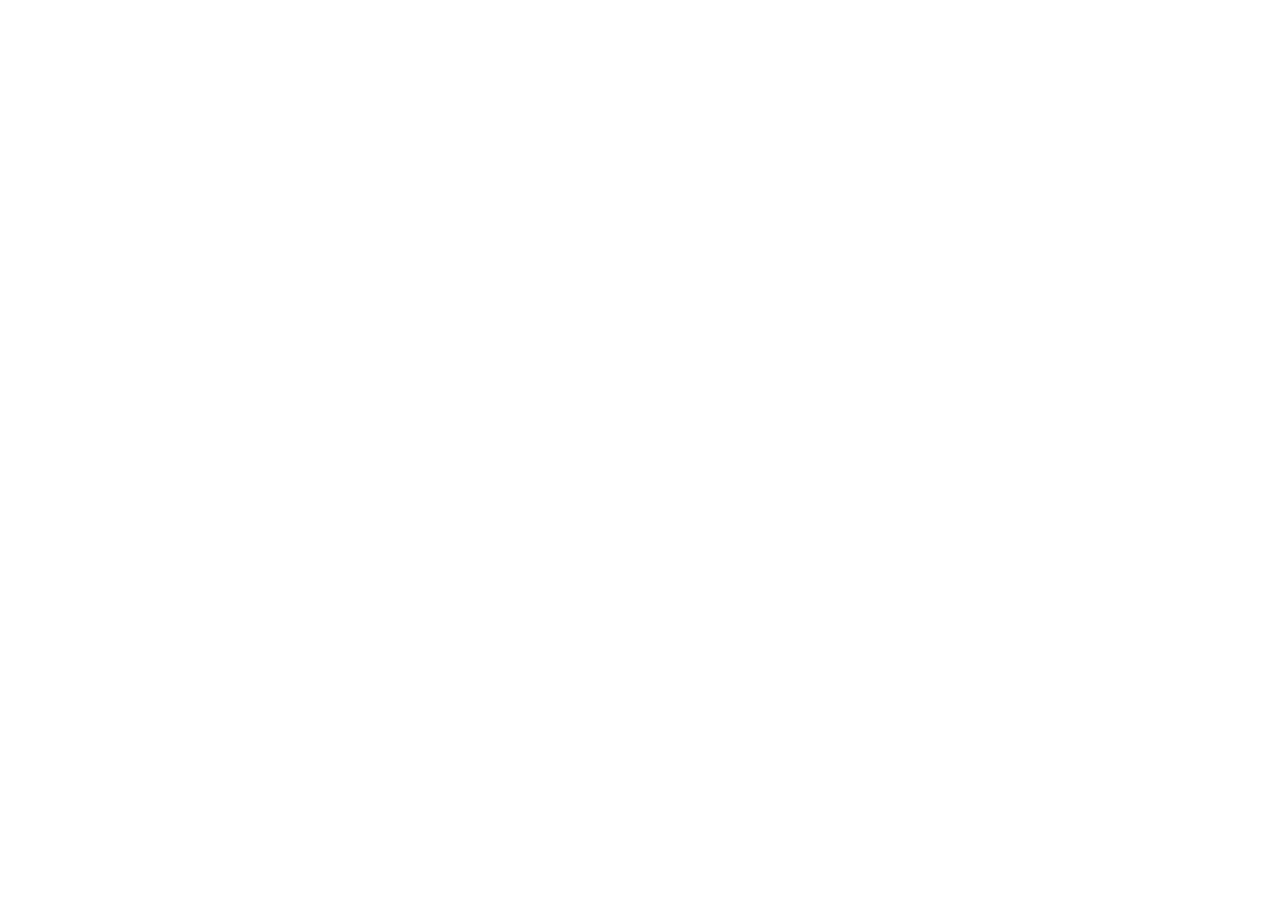
==== intercom-standalone-app/index.html @ 222e49a7 "Add built assets for standalone Intercom app" ====
<!doctype html><html lang="en"><head><meta charset="UTF-8"><meta name="viewport" content="width=device-width,initial-scale=1"><title>React-app-boilerplate</title><script defer="defer" src="/static/js/main.7d458a24.js"></script><link href="/static/css/main.17d211b6.css" rel="stylesheet"></head><body></body></html>
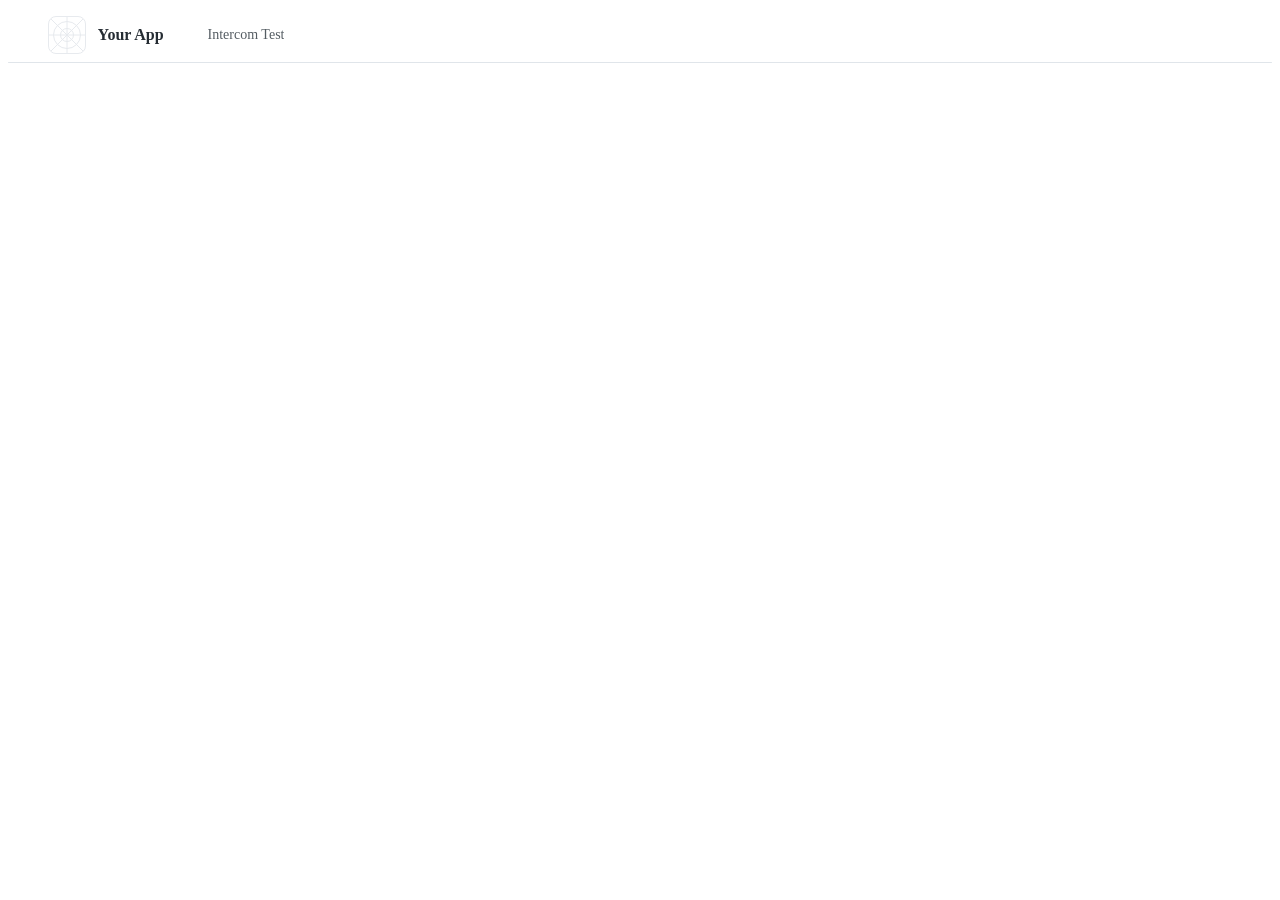
==== commit 2e7c8fdd: "Restore Intercom initialization logic in standalone app component" ====
--- a/intercom-standalone-app/index.html
+++ b/intercom-standalone-app/index.html
@@ -1 +1 @@
-<!doctype html><html lang="en"><head><meta charset="UTF-8"><meta name="viewport" content="width=device-width,initial-scale=1"><title>React-app-boilerplate</title><script defer="defer" src="/static/js/main.7d458a24.js"></script><link href="/static/css/main.17d211b6.css" rel="stylesheet"></head><body></body></html>+<!doctype html><html lang="en"><head><meta charset="utf-8"/><meta name="viewport" content="width=device-width,initial-scale=1"/><title>React-app-boilerplate</title><script defer="defer" src="./static/js/main.d41406d2.js"></script><link href="./static/css/main.1c30ba54.css" rel="stylesheet"></head><body><noscript>You need to enable JavaScript to run this app.</noscript><div id="root"></div></body></html>
--- a/intercom-standalone-app/static/css/main.1c30ba54.css
+++ b/intercom-standalone-app/static/css/main.1c30ba54.css
@@ -0,0 +1,2344 @@
+.JjK6k{background-color:var(--wpp-grey-color-100);min-height:calc(100vh - var(--wpp-os-header-height))}.Qcpco{width:1016px;margin:0 auto}
+.v4kWH{background-color:var(--wpp-white-color)}.Aq_lj{display:flex;align-items:center;margin-right:32px}.mIcFt{margin-left:12px;white-space:nowrap}
+body {
+  --wpp-primary-color-100: #e6f1ff;
+  --wpp-primary-color-200: #cce7ff;
+  --wpp-primary-color-300: #5ea8ff;
+  --wpp-primary-color-400: #126cfb;
+  --wpp-primary-color-500: #003de4;
+  --wpp-primary-color-600: #0015c8;
+  --wpp-primary-color-700: #0600a6;
+  --wpp-primary-color-800: #1c0084;
+  --wpp-success-color-200: #d8fce1;
+  --wpp-success-color-400: #009c41;
+  --wpp-success-color-500: #008031;
+  --wpp-warning-color-200: #ffebd3;
+  --wpp-warning-color-400: #d64f00;
+  --wpp-warning-color-500: #ab2e00;
+  --wpp-danger-color-200: #ffe5e5;
+  --wpp-danger-color-300: #ffd1d2;
+  --wpp-danger-color-400: #e81f47;
+  --wpp-danger-color-500: #cd001b;
+  --wpp-danger-color-600: #ae0000;
+  --wpp-grey-color-100: #f8f9fb;
+  --wpp-grey-color-200: #eff2f5;
+  --wpp-grey-color-300: #e0e5ea;
+  --wpp-grey-color-400: #ccd2d7;
+  --wpp-grey-color-500: #afb5ba;
+  --wpp-grey-color-600: #92999f;
+  --wpp-grey-color-700: #757b81;
+  --wpp-grey-color-800: #545c62;
+  --wpp-grey-color-900: #3f464c;
+  --wpp-grey-color-1000: #252c33;
+  --wpp-grey-color-000: #ffffff;
+  --wpp-highlight-color-200: #fffb89;
+  --wpp-highlight-color-400: #fde212;
+  --wpp-brand-color: #003de4;
+  --wpp-brand-color-disabled: #5ea8ff;
+  --wpp-brand-color-hover: #126cfb;
+  --wpp-brand-color-active: #0015c8;
+  --wpp-dataviz-color-cat-dark-1: #126cfb;
+  --wpp-dataviz-color-cat-dark-2: #8950ed;
+  --wpp-dataviz-color-cat-dark-3: #d42c98;
+  --wpp-dataviz-color-cat-dark-4: #e81f47;
+  --wpp-dataviz-color-cat-dark-5: #d64f00;
+  --wpp-dataviz-color-cat-dark-6: #af6f00;
+  --wpp-dataviz-color-cat-dark-7: #628b00;
+  --wpp-dataviz-color-cat-dark-8: #009c41;
+  --wpp-dataviz-color-cat-dark-9: #009bb8;
+  --wpp-dataviz-color-cat-dark-10: #757b81;
+  --wpp-dataviz-color-cat-light-1: #a1d7ff;
+  --wpp-dataviz-color-cat-light-2: #dec6ff;
+  --wpp-dataviz-color-cat-light-3: #ffb2ed;
+  --wpp-dataviz-color-cat-light-4: #ffb1b5;
+  --wpp-dataviz-color-cat-light-5: #ffc07c;
+  --wpp-dataviz-color-cat-light-6: #fad66c;
+  --wpp-dataviz-color-cat-light-7: #c2e783;
+  --wpp-dataviz-color-cat-light-8: #9becb3;
+  --wpp-dataviz-color-cat-light-9: #8be8ee;
+  --wpp-dataviz-color-cat-light-10: #e0e5ea;
+  --wpp-dataviz-color-cat-neutral-1: #5ea8ff;
+  --wpp-dataviz-color-cat-neutral-2: #b990ff;
+  --wpp-dataviz-color-cat-neutral-3: #ff75d5;
+  --wpp-dataviz-color-cat-neutral-4: #ff6a7b;
+  --wpp-dataviz-color-cat-neutral-5: #ff8a0b;
+  --wpp-dataviz-color-cat-neutral-6: #dda800;
+  --wpp-dataviz-color-cat-neutral-7: #92c024;
+  --wpp-dataviz-color-cat-neutral-8: #00cd75;
+  --wpp-dataviz-color-cat-neutral-9: #00cfe5;
+  --wpp-dataviz-color-cat-neutral-10: #afb5ba;
+  --wpp-dataviz-color-seq-brand-100: #e6f1ff;
+  --wpp-dataviz-color-seq-brand-200: #cce7ff;
+  --wpp-dataviz-color-seq-brand-300: #a1d7ff;
+  --wpp-dataviz-color-seq-brand-400: #7cc0ff;
+  --wpp-dataviz-color-seq-brand-500: #5ea8ff;
+  --wpp-dataviz-color-seq-brand-600: #3d8eff;
+  --wpp-dataviz-color-seq-brand-700: #126cfb;
+  --wpp-dataviz-color-seq-brand-800: #003de4;
+  --wpp-dataviz-color-seq-brand-900: #0015c8;
+  --wpp-dataviz-color-seq-brand-1000: #0600a6;
+  --wpp-dataviz-color-seq-grey-100: #f7f9fb;
+  --wpp-dataviz-color-seq-grey-200: #eff2f5;
+  --wpp-dataviz-color-seq-grey-300: #e0e5ea;
+  --wpp-dataviz-color-seq-grey-400: #ccd2d7;
+  --wpp-dataviz-color-seq-grey-500: #afb5ba;
+  --wpp-dataviz-color-seq-grey-600: #92999f;
+  --wpp-dataviz-color-seq-grey-700: #757b81;
+  --wpp-dataviz-color-seq-grey-800: #545c62;
+  --wpp-dataviz-color-seq-grey-900: #3f464c;
+  --wpp-dataviz-color-seq-grey-1000: #252c33;
+  --wpp-dataviz-color-seq-negative-100: #ffe5e5;
+  --wpp-dataviz-color-seq-negative-200: #ffd1d2;
+  --wpp-dataviz-color-seq-negative-300: #ffb1b5;
+  --wpp-dataviz-color-seq-negative-400: #ff8f98;
+  --wpp-dataviz-color-seq-negative-500: #ff6a7b;
+  --wpp-dataviz-color-seq-negative-600: #ff4b64;
+  --wpp-dataviz-color-seq-negative-700: #e81f47;
+  --wpp-dataviz-color-seq-negative-800: #cd001b;
+  --wpp-dataviz-color-seq-negative-900: #ae0000;
+  --wpp-dataviz-color-seq-negative-1000: #870000;
+  --wpp-dataviz-color-seq-warning-100: #ffebd3;
+  --wpp-dataviz-color-seq-warning-200: #ffdab0;
+  --wpp-dataviz-color-seq-warning-300: #ffc07c;
+  --wpp-dataviz-color-seq-warning-400: #ffa64e;
+  --wpp-dataviz-color-seq-warning-500: #ff8a0b;
+  --wpp-dataviz-color-seq-warning-600: #fd6b00;
+  --wpp-dataviz-color-seq-warning-700: #d64f00;
+  --wpp-dataviz-color-seq-warning-800: #ab2e00;
+  --wpp-dataviz-color-seq-warning-900: #871d00;
+  --wpp-dataviz-color-seq-warning-1000: #660000;
+  --wpp-dataviz-color-seq-positive-100: #d8fce1;
+  --wpp-dataviz-color-seq-positive-200: #bef7cd;
+  --wpp-dataviz-color-seq-positive-300: #9becb3;
+  --wpp-dataviz-color-seq-positive-400: #70dd95;
+  --wpp-dataviz-color-seq-positive-500: #00cd75;
+  --wpp-dataviz-color-seq-positive-600: #00bb5c;
+  --wpp-dataviz-color-seq-positive-700: #009c41;
+  --wpp-dataviz-color-seq-positive-800: #008031;
+  --wpp-dataviz-color-seq-positive-900: #00672c;
+  --wpp-dataviz-color-seq-positive-1000: #004812;
+  --wpp-white-color: #ffffff;
+  --wpp-border-radius-xs: 4px;
+  --wpp-border-radius-s: 6px;
+  --wpp-border-radius-m: 8px;
+  --wpp-border-radius-l: 12px;
+  --wpp-border-radius-xl: 20px;
+  --wpp-border-radius-round: 64px;
+  --wpp-border-width-s: 1px;
+  --wpp-border-width-m: 2px;
+  --wpp-border-width-l: 3px;
+  --wpp-box-shadow-xs: 0px 1px 4px 0px rgba(52, 58, 63, 0.12);
+  --wpp-box-shadow-s: 0px 0px 1px 0px rgba(52, 58, 63, 0.1), 0px 1px 5px 0px rgba(52, 58, 63, 0.1);
+  --wpp-box-shadow-m: 0px 1px 4px 0px rgba(52, 58, 63, 0.05), 0px 4px 12px 0px rgba(52, 58, 63, 0.12);
+  --wpp-box-shadow-brand: 0px 4px 12px 0px rgba(0, 20, 204, 0.3);
+  --wpp-box-shadow-l: 0px 8px 32px 0px rgba(52, 58, 63, 0.05);
+  --wpp-font-family: Inter;
+  --wpp-icon-color: #92999f;
+  --wpp-icon-color-disabled: #ccd2d7;
+  --wpp-icon-color-hover: #545c62;
+  --wpp-icon-color-active: #3f464c;
+  --wpp-text-color: #252c33;
+  --wpp-text-color-white-info: #eff2f5;
+  --wpp-text-color-disabled: #92999f;
+  --wpp-text-color-danger: #cd001b;
+  --wpp-text-color-warning: #ab2e00;
+  --wpp-text-color-success: #008031;
+  --wpp-text-color-info: #545c62;
+  --wpp-surface-bg-color: #f8f9fb;
+  --wpp-overlay-bg-color: rgba(175, 181, 186, 0.6);
+  --wpp-typography-5xl-display-font-weight: 600;
+  --wpp-typography-5xl-display-font-size: 48px;
+  --wpp-typography-5xl-display-line-height: 62px;
+  --wpp-typography-5xl-display-letter-spacing: 0px;
+  --wpp-typography-5xl-display-font-family: Inter;
+  --wpp-typography-4xl-display-font-weight: 600;
+  --wpp-typography-4xl-display-font-size: 36px;
+  --wpp-typography-4xl-display-line-height: 48px;
+  --wpp-typography-4xl-display-letter-spacing: 0px;
+  --wpp-typography-4xl-display-font-family: Inter;
+  --wpp-typography-3xl-heading-font-weight: 600;
+  --wpp-typography-3xl-heading-font-size: 28px;
+  --wpp-typography-3xl-heading-line-height: 40px;
+  --wpp-typography-3xl-heading-letter-spacing: 0px;
+  --wpp-typography-3xl-heading-font-family: Inter;
+  --wpp-typography-2xl-heading-font-weight: 600;
+  --wpp-typography-2xl-heading-font-size: 24px;
+  --wpp-typography-2xl-heading-line-height: 32px;
+  --wpp-typography-2xl-heading-letter-spacing: 0px;
+  --wpp-typography-2xl-heading-font-family: Inter;
+  --wpp-typography-xl-heading-font-weight: 600;
+  --wpp-typography-xl-heading-font-size: 20px;
+  --wpp-typography-xl-heading-line-height: 32px;
+  --wpp-typography-xl-heading-letter-spacing: 0px;
+  --wpp-typography-xl-heading-font-family: Inter;
+  --wpp-typography-l-body-font-weight: 400;
+  --wpp-typography-l-body-font-size: 18px;
+  --wpp-typography-l-body-line-height: 28px;
+  --wpp-typography-l-body-letter-spacing: 0px;
+  --wpp-typography-l-body-font-family: Inter;
+  --wpp-typography-l-midi-font-weight: 500;
+  --wpp-typography-l-midi-font-size: 18px;
+  --wpp-typography-l-midi-line-height: 28px;
+  --wpp-typography-l-midi-letter-spacing: 0px;
+  --wpp-typography-l-midi-font-family: Inter;
+  --wpp-typography-l-strong-font-weight: 600;
+  --wpp-typography-l-strong-font-size: 18px;
+  --wpp-typography-l-strong-line-height: 28px;
+  --wpp-typography-l-strong-letter-spacing: 0px;
+  --wpp-typography-l-strong-font-family: Inter;
+  --wpp-typography-m-body-font-weight: 400;
+  --wpp-typography-m-body-font-size: 16px;
+  --wpp-typography-m-body-line-height: 24px;
+  --wpp-typography-m-body-letter-spacing: 0px;
+  --wpp-typography-m-body-font-family: Inter;
+  --wpp-typography-m-midi-font-weight: 500;
+  --wpp-typography-m-midi-font-size: 16px;
+  --wpp-typography-m-midi-line-height: 24px;
+  --wpp-typography-m-midi-letter-spacing: 0px;
+  --wpp-typography-m-midi-font-family: Inter;
+  --wpp-typography-m-strong-font-weight: 600;
+  --wpp-typography-m-strong-font-size: 16px;
+  --wpp-typography-m-strong-line-height: 24px;
+  --wpp-typography-m-strong-letter-spacing: 0px;
+  --wpp-typography-m-strong-font-family: Inter;
+  --wpp-typography-s-body-font-weight: 400;
+  --wpp-typography-s-body-font-size: 14px;
+  --wpp-typography-s-body-line-height: 22px;
+  --wpp-typography-s-body-letter-spacing: 0px;
+  --wpp-typography-s-body-font-family: Inter;
+  --wpp-typography-s-midi-font-weight: 500;
+  --wpp-typography-s-midi-font-size: 14px;
+  --wpp-typography-s-midi-line-height: 22px;
+  --wpp-typography-s-midi-letter-spacing: 0px;
+  --wpp-typography-s-midi-font-family: Inter;
+  --wpp-typography-s-strong-font-weight: 600;
+  --wpp-typography-s-strong-font-size: 14px;
+  --wpp-typography-s-strong-line-height: 22px;
+  --wpp-typography-s-strong-letter-spacing: 0px;
+  --wpp-typography-s-strong-font-family: Inter;
+  --wpp-typography-xs-body-font-weight: 400;
+  --wpp-typography-xs-body-font-size: 12px;
+  --wpp-typography-xs-body-line-height: 20px;
+  --wpp-typography-xs-body-letter-spacing: 0px;
+  --wpp-typography-xs-body-font-family: Inter;
+  --wpp-typography-xs-midi-font-weight: 500;
+  --wpp-typography-xs-midi-font-size: 12px;
+  --wpp-typography-xs-midi-line-height: 20px;
+  --wpp-typography-xs-midi-letter-spacing: 0px;
+  --wpp-typography-xs-midi-font-family: Inter;
+  --wpp-typography-xs-strong-font-weight: 600;
+  --wpp-typography-xs-strong-font-size: 12px;
+  --wpp-typography-xs-strong-line-height: 20px;
+  --wpp-typography-xs-strong-letter-spacing: 0px;
+  --wpp-typography-xs-strong-font-family: Inter;
+  --wpp-typography-2xs-strong-font-weight: 700;
+  --wpp-typography-2xs-strong-font-size: 10px;
+  --wpp-typography-2xs-strong-line-height: 20px;
+  --wpp-typography-2xs-strong-letter-spacing: 5%;
+  --wpp-typography-2xs-strong-font-family: Inter;
+  --wpp-typography-2xs-strong-text-transform: uppercase;
+}
+
+.air-datepicker-cell.-year-.-other-decade-, .air-datepicker-cell.-day-.-other-month- {
+  color: var(--adp-color-other-month);
+}
+
+.air-datepicker-cell.-year-.-other-decade-:hover, .air-datepicker-cell.-day-.-other-month-:hover {
+  color: var(--adp-color-other-month-hover);
+}
+
+.-disabled-.-focus-.air-datepicker-cell.-year-.-other-decade-, .-disabled-.-focus-.air-datepicker-cell.-day-.-other-month- {
+  color: var(--adp-color-other-month);
+}
+
+.-selected-.air-datepicker-cell.-year-.-other-decade-, .-selected-.air-datepicker-cell.-day-.-other-month- {
+  color: #fff;
+  background: var(--adp-background-color-selected-other-month);
+}
+
+.-selected-.-focus-.air-datepicker-cell.-year-.-other-decade-, .-selected-.-focus-.air-datepicker-cell.-day-.-other-month- {
+  background: var(--adp-background-color-selected-other-month-focused);
+}
+
+.-in-range-.air-datepicker-cell.-year-.-other-decade-, .-in-range-.air-datepicker-cell.-day-.-other-month- {
+  background-color: var(--adp-background-color-in-range);
+  color: var(--adp-color);
+}
+
+.-in-range-.-focus-.air-datepicker-cell.-year-.-other-decade-, .-in-range-.-focus-.air-datepicker-cell.-day-.-other-month- {
+  background-color: var(--adp-background-color-in-range-focused);
+}
+
+.air-datepicker-cell.-year-.-other-decade-:empty, .air-datepicker-cell.-day-.-other-month-:empty {
+  background: none;
+  border: none;
+}
+
+.air-datepicker-cell {
+  border-radius: var(--adp-cell-border-radius);
+  box-sizing: border-box;
+  cursor: pointer;
+  display: flex;
+  position: relative;
+  align-items: center;
+  justify-content: center;
+  z-index: 1;
+}
+
+.air-datepicker-cell.-focus- {
+  background: var(--adp-cell-background-color-hover);
+}
+
+.air-datepicker-cell.-current- {
+  color: var(--adp-color-current-date);
+}
+
+.air-datepicker-cell.-current-.-focus- {
+  color: var(--adp-color);
+}
+
+.air-datepicker-cell.-current-.-in-range- {
+  color: var(--adp-color-current-date);
+}
+
+.air-datepicker-cell.-disabled- {
+  cursor: default;
+  color: var(--adp-color-disabled);
+}
+
+.air-datepicker-cell.-disabled-.-focus- {
+  color: var(--adp-color-disabled);
+}
+
+.air-datepicker-cell.-disabled-.-in-range- {
+  color: var(--adp-color-disabled-in-range);
+}
+
+.air-datepicker-cell.-disabled-.-current-.-focus- {
+  color: var(--adp-color-disabled);
+}
+
+.air-datepicker-cell.-in-range- {
+  background: var(--adp-cell-background-color-in-range);
+  border-radius: 0;
+}
+
+.air-datepicker-cell.-in-range-:hover, .air-datepicker-cell.-in-range-.-focus- {
+  background: var(--adp-cell-background-color-in-range-hover);
+}
+
+.air-datepicker-cell.-range-from- {
+  border: 1px solid var(--adp-cell-border-color-in-range);
+  background-color: var(--adp-cell-background-color-in-range);
+  border-radius: var(--adp-cell-border-radius) 0 0 var(--adp-cell-border-radius);
+}
+
+.air-datepicker-cell.-range-to- {
+  border: 1px solid var(--adp-cell-border-color-in-range);
+  background-color: var(--adp-cell-background-color-in-range);
+  border-radius: 0 var(--adp-cell-border-radius) var(--adp-cell-border-radius) 0;
+}
+
+.air-datepicker-cell.-range-to-.-range-from- {
+  border-radius: var(--adp-cell-border-radius);
+}
+
+.air-datepicker-cell.-selected- {
+  color: #fff;
+  border: none;
+  background: var(--adp-cell-background-color-selected);
+}
+
+.air-datepicker-cell.-selected-.-current- {
+  color: #fff;
+  background: var(--adp-cell-background-color-selected);
+}
+
+.air-datepicker-cell.-selected-.-focus- {
+  background: var(--adp-cell-background-color-selected-hover);
+}
+
+.air-datepicker-body {
+  transition: all var(--adp-transition-duration) var(--adp-transition-ease);
+}
+
+.air-datepicker-body.-hidden- {
+  display: none;
+}
+
+.air-datepicker-body--day-names {
+  display: grid;
+  grid-template-columns: repeat(7, var(--adp-day-cell-width));
+  margin: 8px 0 3px;
+}
+
+.air-datepicker-body--day-name {
+  color: var(--adp-day-name-color);
+  display: flex;
+  align-items: center;
+  justify-content: center;
+  flex: 1 1;
+  text-align: center;
+  text-transform: uppercase;
+  font-size: 0.8em;
+}
+
+.air-datepicker-body--day-name.-clickable- {
+  cursor: pointer;
+}
+
+.air-datepicker-body--day-name.-clickable-:hover {
+  color: var(--adp-day-name-color-hover);
+}
+
+.air-datepicker-body--cells {
+  display: grid;
+}
+
+.air-datepicker-body--cells.-days- {
+  grid-template-columns: repeat(7, var(--adp-day-cell-width));
+  grid-auto-rows: var(--adp-day-cell-height);
+}
+
+.air-datepicker-body--cells.-months- {
+  grid-template-columns: repeat(3, 1fr);
+  grid-auto-rows: var(--adp-month-cell-height);
+}
+
+.air-datepicker-body--cells.-years- {
+  grid-template-columns: repeat(4, 1fr);
+  grid-auto-rows: var(--adp-year-cell-height);
+}
+
+.air-datepicker-nav {
+  display: flex;
+  justify-content: space-between;
+  border-bottom: 1px solid var(--adp-border-color-inner);
+  min-height: var(--adp-nav-height);
+  padding: var(--adp-padding);
+  box-sizing: content-box;
+}
+
+.-only-timepicker- .air-datepicker-nav {
+  display: none;
+}
+
+.air-datepicker-nav--title, .air-datepicker-nav--action {
+  display: flex;
+  cursor: pointer;
+  align-items: center;
+  justify-content: center;
+}
+
+.air-datepicker-nav--action {
+  width: var(--adp-nav-action-size);
+  border-radius: var(--adp-border-radius);
+  -webkit-user-select: none;
+  user-select: none;
+}
+
+.air-datepicker-nav--action:hover {
+  background: var(--adp-background-color-hover);
+}
+
+.air-datepicker-nav--action:active {
+  background: var(--adp-background-color-active);
+}
+
+.air-datepicker-nav--action.-disabled- {
+  visibility: hidden;
+}
+
+.air-datepicker-nav--action svg {
+  width: 32px;
+  height: 32px;
+}
+
+.air-datepicker-nav--action path {
+  fill: none;
+  stroke: var(--adp-nav-arrow-color);
+  stroke-width: 2px;
+}
+
+.air-datepicker-nav--title {
+  border-radius: var(--adp-border-radius);
+  padding: 0 8px;
+}
+
+.air-datepicker-nav--title i {
+  font-style: normal;
+  color: var(--adp-nav-color-secondary);
+  margin-left: 0.3em;
+}
+
+.air-datepicker-nav--title:hover {
+  background: var(--adp-background-color-hover);
+}
+
+.air-datepicker-nav--title:active {
+  background: var(--adp-background-color-active);
+}
+
+.air-datepicker-nav--title.-disabled- {
+  cursor: default;
+  background: none;
+}
+
+.air-datepicker-buttons {
+  display: grid;
+  grid-auto-columns: 1fr;
+  grid-auto-flow: column;
+}
+
+.air-datepicker-button {
+  display: inline-flex;
+  color: var(--adp-btn-color);
+  border-radius: var(--adp-btn-border-radius);
+  cursor: pointer;
+  height: var(--adp-btn-height);
+  border: none;
+  background: rgba(255, 255, 255, 0);
+}
+
+.air-datepicker-button:hover {
+  color: var(--adp-btn-color-hover);
+  background: var(--adp-btn-background-color-hover);
+}
+
+.air-datepicker-button:focus {
+  color: var(--adp-btn-color-hover);
+  background: var(--adp-btn-background-color-hover);
+  outline: none;
+}
+
+.air-datepicker-button:active {
+  background: var(--adp-btn-background-color-active);
+}
+
+.air-datepicker-button span {
+  outline: none;
+  display: flex;
+  align-items: center;
+  justify-content: center;
+  width: 100%;
+  height: 100%;
+}
+
+.air-datepicker-time {
+  display: grid;
+  grid-template-columns: max-content 1fr;
+  grid-column-gap: 12px;
+  align-items: center;
+  position: relative;
+  padding: 0 var(--adp-time-padding-inner);
+}
+
+.-only-timepicker- .air-datepicker-time {
+  border-top: none;
+}
+
+.air-datepicker-time--current {
+  display: flex;
+  align-items: center;
+  flex: 1 1;
+  font-size: 14px;
+  text-align: center;
+}
+
+.air-datepicker-time--current-colon {
+  margin: 0 2px 3px;
+  line-height: 1;
+}
+
+.air-datepicker-time--current-hours, .air-datepicker-time--current-minutes {
+  line-height: 1;
+  font-size: 19px;
+  font-family: "Century Gothic", CenturyGothic, AppleGothic, sans-serif;
+  position: relative;
+  z-index: 1;
+}
+
+.air-datepicker-time--current-hours:after, .air-datepicker-time--current-minutes:after {
+  content: "";
+  background: var(--adp-background-color-hover);
+  border-radius: var(--adp-border-radius);
+  position: absolute;
+  left: -2px;
+  top: -3px;
+  right: -2px;
+  bottom: -2px;
+  z-index: -1;
+  opacity: 0;
+}
+
+.air-datepicker-time--current-hours.-focus-:after, .air-datepicker-time--current-minutes.-focus-:after {
+  opacity: 1;
+}
+
+.air-datepicker-time--current-ampm {
+  text-transform: uppercase;
+  align-self: flex-end;
+  color: var(--adp-time-day-period-color);
+  margin-left: 6px;
+  font-size: 11px;
+  margin-bottom: 1px;
+}
+
+.air-datepicker-time--row {
+  display: flex;
+  align-items: center;
+  font-size: 11px;
+  height: 17px;
+  background: linear-gradient(to right, var(--adp-time-track-color), var(--adp-time-track-color)) left 50%/100% var(--adp-time-track-height) no-repeat;
+}
+
+.air-datepicker-time--row:first-child {
+  margin-bottom: 4px;
+}
+
+.air-datepicker-time--row input[type=range] {
+  background: none;
+  cursor: pointer;
+  flex: 1 1;
+  height: 100%;
+  width: 100%;
+  padding: 0;
+  margin: 0;
+  -webkit-appearance: none;
+}
+
+.air-datepicker-time--row input[type=range]::-webkit-slider-thumb {
+  -webkit-appearance: none;
+}
+
+.air-datepicker-time--row input[type=range]::-ms-tooltip {
+  display: none;
+}
+
+.air-datepicker-time--row input[type=range]:hover::-webkit-slider-thumb {
+  border-color: var(--adp-time-track-color-hover);
+}
+
+.air-datepicker-time--row input[type=range]:hover::-moz-range-thumb {
+  border-color: var(--adp-time-track-color-hover);
+}
+
+.air-datepicker-time--row input[type=range]:hover::-ms-thumb {
+  border-color: var(--adp-time-track-color-hover);
+}
+
+.air-datepicker-time--row input[type=range]:focus {
+  outline: none;
+}
+
+.air-datepicker-time--row input[type=range]:focus::-webkit-slider-thumb {
+  background: var(--adp-cell-background-color-selected);
+  border-color: var(--adp-cell-background-color-selected);
+}
+
+.air-datepicker-time--row input[type=range]:focus::-moz-range-thumb {
+  background: var(--adp-cell-background-color-selected);
+  border-color: var(--adp-cell-background-color-selected);
+}
+
+.air-datepicker-time--row input[type=range]:focus::-ms-thumb {
+  background: var(--adp-cell-background-color-selected);
+  border-color: var(--adp-cell-background-color-selected);
+}
+
+.air-datepicker-time--row input[type=range]::-webkit-slider-thumb {
+  box-sizing: border-box;
+  height: 12px;
+  width: 12px;
+  border-radius: 3px;
+  border: 1px solid var(--adp-time-track-color);
+  background: #fff;
+  cursor: pointer;
+  -webkit-transition: background var(--adp-transition-duration);
+  transition: background var(--adp-transition-duration);
+}
+
+.air-datepicker-time--row input[type=range]::-moz-range-thumb {
+  box-sizing: border-box;
+  height: 12px;
+  width: 12px;
+  border-radius: 3px;
+  border: 1px solid var(--adp-time-track-color);
+  background: #fff;
+  cursor: pointer;
+  -moz-transition: background var(--adp-transition-duration);
+  transition: background var(--adp-transition-duration);
+}
+
+.air-datepicker-time--row input[type=range]::-ms-thumb {
+  box-sizing: border-box;
+  height: 12px;
+  width: 12px;
+  border-radius: 3px;
+  border: 1px solid var(--adp-time-track-color);
+  background: #fff;
+  cursor: pointer;
+  -ms-transition: background var(--adp-transition-duration);
+  transition: background var(--adp-transition-duration);
+}
+
+.air-datepicker-time--row input[type=range]::-webkit-slider-thumb {
+  margin-top: calc(var(--adp-time-thumb-size) / 2 * -1);
+}
+
+.air-datepicker-time--row input[type=range]::-webkit-slider-runnable-track {
+  border: none;
+  height: var(--adp-time-track-height);
+  cursor: pointer;
+  color: rgba(0, 0, 0, 0);
+  background: rgba(0, 0, 0, 0);
+}
+
+.air-datepicker-time--row input[type=range]::-moz-range-track {
+  border: none;
+  height: var(--adp-time-track-height);
+  cursor: pointer;
+  color: rgba(0, 0, 0, 0);
+  background: rgba(0, 0, 0, 0);
+}
+
+.air-datepicker-time--row input[type=range]::-ms-track {
+  border: none;
+  height: var(--adp-time-track-height);
+  cursor: pointer;
+  color: rgba(0, 0, 0, 0);
+  background: rgba(0, 0, 0, 0);
+}
+
+.air-datepicker-time--row input[type=range]::-ms-fill-lower {
+  background: rgba(0, 0, 0, 0);
+}
+
+.air-datepicker-time--row input[type=range]::-ms-fill-upper {
+  background: rgba(0, 0, 0, 0);
+}
+
+.air-datepicker {
+  --adp-font-family: -apple-system, BlinkMacSystemFont, "Segoe UI", Roboto, Helvetica, Arial, sans-serif, "Apple Color Emoji", "Segoe UI Emoji", "Segoe UI Symbol";
+  --adp-font-size: 14px;
+  --adp-width: 246px;
+  --adp-z-index: 100;
+  --adp-padding: 4px;
+  --adp-grid-areas: "nav" "body" "timepicker" "buttons";
+  --adp-transition-duration: .3s;
+  --adp-transition-ease: ease-out;
+  --adp-transition-offset: 8px;
+  --adp-background-color: #fff;
+  --adp-background-color-hover: #f0f0f0;
+  --adp-background-color-active: #eaeaea;
+  --adp-background-color-in-range: rgba(92, 196, 239, .1);
+  --adp-background-color-in-range-focused: rgba(92, 196, 239, .2);
+  --adp-background-color-selected-other-month-focused: #8ad5f4;
+  --adp-background-color-selected-other-month: #a2ddf6;
+  --adp-color: #4a4a4a;
+  --adp-color-secondary: #9c9c9c;
+  --adp-accent-color: #4eb5e6;
+  --adp-color-current-date: var(--adp-accent-color);
+  --adp-color-other-month: #dedede;
+  --adp-color-disabled: #aeaeae;
+  --adp-color-disabled-in-range: #939393;
+  --adp-color-other-month-hover: #c5c5c5;
+  --adp-border-color: #dbdbdb;
+  --adp-border-color-inner: #efefef;
+  --adp-border-radius: 4px;
+  --adp-border-color-inline: #d7d7d7;
+  --adp-nav-height: 32px;
+  --adp-nav-arrow-color: var(--adp-color-secondary);
+  --adp-nav-action-size: 32px;
+  --adp-nav-color-secondary: var(--adp-color-secondary);
+  --adp-day-name-color: #ff9a19;
+  --adp-day-name-color-hover: #8ad5f4;
+  --adp-day-cell-width: 1fr;
+  --adp-day-cell-height: 32px;
+  --adp-month-cell-height: 42px;
+  --adp-year-cell-height: 56px;
+  --adp-pointer-size: 10px;
+  --adp-poiner-border-radius: 2px;
+  --adp-pointer-offset: 14px;
+  --adp-cell-border-radius: 4px;
+  --adp-cell-background-color-hover: var(--adp-background-color-hover);
+  --adp-cell-background-color-selected: #5cc4ef;
+  --adp-cell-background-color-selected-hover: #45bced;
+  --adp-cell-background-color-in-range: rgba(92, 196, 239, 0.1);
+  --adp-cell-background-color-in-range-hover: rgba(92, 196, 239, 0.2);
+  --adp-cell-border-color-in-range: var(--adp-cell-background-color-selected);
+  --adp-btn-height: 32px;
+  --adp-btn-color: var(--adp-accent-color);
+  --adp-btn-color-hover: var(--adp-color);
+  --adp-btn-border-radius: var(--adp-border-radius);
+  --adp-btn-background-color-hover: var(--adp-background-color-hover);
+  --adp-btn-background-color-active: var(--adp-background-color-active);
+  --adp-time-track-height: 1px;
+  --adp-time-track-color: #dedede;
+  --adp-time-track-color-hover: #b1b1b1;
+  --adp-time-thumb-size: 12px;
+  --adp-time-padding-inner: 10px;
+  --adp-time-day-period-color: var(--adp-color-secondary);
+  --adp-mobile-font-size: 16px;
+  --adp-mobile-nav-height: 40px;
+  --adp-mobile-width: 320px;
+  --adp-mobile-day-cell-height: 38px;
+  --adp-mobile-month-cell-height: 48px;
+  --adp-mobile-year-cell-height: 64px;
+}
+
+.air-datepicker-overlay {
+  --adp-overlay-background-color: rgba(0, 0, 0, .3);
+  --adp-overlay-transition-duration: .3s;
+  --adp-overlay-transition-ease: ease-out;
+  --adp-overlay-z-index: 99;
+}
+
+.air-datepicker {
+  background: var(--adp-background-color);
+  border: 1px solid var(--adp-border-color);
+  box-shadow: 0 4px 12px rgba(0, 0, 0, 0.15);
+  border-radius: var(--adp-border-radius);
+  box-sizing: content-box;
+  display: grid;
+  grid-template-columns: 1fr;
+  grid-template-rows: repeat(4, max-content);
+  grid-template-areas: var(--adp-grid-areas);
+  font-family: var(--adp-font-family), sans-serif;
+  font-size: var(--adp-font-size);
+  color: var(--adp-color);
+  width: var(--adp-width);
+  position: absolute;
+  transition: opacity var(--adp-transition-duration) var(--adp-transition-ease), transform var(--adp-transition-duration) var(--adp-transition-ease);
+  z-index: var(--adp-z-index);
+}
+
+.air-datepicker:not(.-custom-position-) {
+  opacity: 0;
+}
+
+.air-datepicker.-from-top- {
+  transform: translateY(calc(var(--adp-transition-offset) * -1));
+}
+
+.air-datepicker.-from-right- {
+  transform: translateX(var(--adp-transition-offset));
+}
+
+.air-datepicker.-from-bottom- {
+  transform: translateY(var(--adp-transition-offset));
+}
+
+.air-datepicker.-from-left- {
+  transform: translateX(calc(var(--adp-transition-offset) * -1));
+}
+
+.air-datepicker.-active-:not(.-custom-position-) {
+  transform: translate(0, 0);
+  opacity: 1;
+}
+
+.air-datepicker.-active-.-custom-position- {
+  transition: none;
+}
+
+.air-datepicker.-inline- {
+  border-color: var(--adp-border-color-inline);
+  box-shadow: none;
+  position: static;
+  left: auto;
+  right: auto;
+  opacity: 1;
+  transform: none;
+}
+
+.air-datepicker.-inline- .air-datepicker--pointer {
+  display: none;
+}
+
+.air-datepicker.-is-mobile- {
+  --adp-font-size: var(--adp-mobile-font-size);
+  --adp-day-cell-height: var(--adp-mobile-day-cell-height);
+  --adp-month-cell-height: var(--adp-mobile-month-cell-height);
+  --adp-year-cell-height: var(--adp-mobile-year-cell-height);
+  --adp-nav-height: var(--adp-mobile-nav-height);
+  --adp-nav-action-size: var(--adp-mobile-nav-height);
+  position: fixed;
+  width: var(--adp-mobile-width);
+  border: none;
+}
+
+.air-datepicker.-is-mobile- * {
+  -webkit-tap-highlight-color: rgba(0, 0, 0, 0);
+}
+
+.air-datepicker.-is-mobile- .air-datepicker--pointer {
+  display: none;
+}
+
+.air-datepicker.-is-mobile-:not(.-custom-position-) {
+  transform: translate(-50%, calc(-50% + var(--adp-transition-offset)));
+}
+
+.air-datepicker.-is-mobile-.-active-:not(.-custom-position-) {
+  transform: translate(-50%, -50%);
+}
+
+.air-datepicker.-custom-position- {
+  transition: none;
+}
+
+.air-datepicker-global-container {
+  position: absolute;
+  left: 0;
+  top: 0;
+}
+
+.air-datepicker--pointer {
+  --pointer-half-size: calc(var(--adp-pointer-size) / 2);
+  position: absolute;
+  width: var(--adp-pointer-size);
+  height: var(--adp-pointer-size);
+  z-index: -1;
+}
+
+.air-datepicker--pointer:after {
+  content: "";
+  position: absolute;
+  background: #fff;
+  border-top: 1px solid var(--adp-border-color-inline);
+  border-right: 1px solid var(--adp-border-color-inline);
+  border-top-right-radius: var(--adp-poiner-border-radius);
+  width: var(--adp-pointer-size);
+  height: var(--adp-pointer-size);
+  box-sizing: border-box;
+}
+
+.-top-left- .air-datepicker--pointer, .-top-center- .air-datepicker--pointer, .-top-right- .air-datepicker--pointer, [data-popper-placement^=top] .air-datepicker--pointer {
+  top: calc(100% - var(--pointer-half-size) + 1px);
+}
+
+.-top-left- .air-datepicker--pointer:after, .-top-center- .air-datepicker--pointer:after, .-top-right- .air-datepicker--pointer:after, [data-popper-placement^=top] .air-datepicker--pointer:after {
+  transform: rotate(135deg);
+}
+
+.-right-top- .air-datepicker--pointer, .-right-center- .air-datepicker--pointer, .-right-bottom- .air-datepicker--pointer, [data-popper-placement^=right] .air-datepicker--pointer {
+  right: calc(100% - var(--pointer-half-size) + 1px);
+}
+
+.-right-top- .air-datepicker--pointer:after, .-right-center- .air-datepicker--pointer:after, .-right-bottom- .air-datepicker--pointer:after, [data-popper-placement^=right] .air-datepicker--pointer:after {
+  transform: rotate(225deg);
+}
+
+.-bottom-left- .air-datepicker--pointer, .-bottom-center- .air-datepicker--pointer, .-bottom-right- .air-datepicker--pointer, [data-popper-placement^=bottom] .air-datepicker--pointer {
+  bottom: calc(100% - var(--pointer-half-size) + 1px);
+}
+
+.-bottom-left- .air-datepicker--pointer:after, .-bottom-center- .air-datepicker--pointer:after, .-bottom-right- .air-datepicker--pointer:after, [data-popper-placement^=bottom] .air-datepicker--pointer:after {
+  transform: rotate(315deg);
+}
+
+.-left-top- .air-datepicker--pointer, .-left-center- .air-datepicker--pointer, .-left-bottom- .air-datepicker--pointer, [data-popper-placement^=left] .air-datepicker--pointer {
+  left: calc(100% - var(--pointer-half-size) + 1px);
+}
+
+.-left-top- .air-datepicker--pointer:after, .-left-center- .air-datepicker--pointer:after, .-left-bottom- .air-datepicker--pointer:after, [data-popper-placement^=left] .air-datepicker--pointer:after {
+  transform: rotate(45deg);
+}
+
+.-top-left- .air-datepicker--pointer, .-bottom-left- .air-datepicker--pointer {
+  left: var(--adp-pointer-offset);
+}
+
+.-top-right- .air-datepicker--pointer, .-bottom-right- .air-datepicker--pointer {
+  right: var(--adp-pointer-offset);
+}
+
+.-top-center- .air-datepicker--pointer, .-bottom-center- .air-datepicker--pointer {
+  left: calc(50% - var(--adp-pointer-size) / 2);
+}
+
+.-left-top- .air-datepicker--pointer, .-right-top- .air-datepicker--pointer {
+  top: var(--adp-pointer-offset);
+}
+
+.-left-bottom- .air-datepicker--pointer, .-right-bottom- .air-datepicker--pointer {
+  bottom: var(--adp-pointer-offset);
+}
+
+.-left-center- .air-datepicker--pointer, .-right-center- .air-datepicker--pointer {
+  top: calc(50% - var(--adp-pointer-size) / 2);
+}
+
+.air-datepicker--navigation {
+  grid-area: nav;
+}
+
+.air-datepicker--content {
+  box-sizing: content-box;
+  padding: var(--adp-padding);
+  grid-area: body;
+}
+
+.-only-timepicker- .air-datepicker--content {
+  display: none;
+}
+
+.air-datepicker--time {
+  grid-area: timepicker;
+}
+
+.air-datepicker--buttons {
+  grid-area: buttons;
+}
+
+.air-datepicker--buttons, .air-datepicker--time {
+  padding: var(--adp-padding);
+  border-top: 1px solid var(--adp-border-color-inner);
+}
+
+.air-datepicker-overlay {
+  position: fixed;
+  background: var(--adp-overlay-background-color);
+  left: 0;
+  top: 0;
+  width: 0;
+  height: 0;
+  opacity: 0;
+  transition: opacity var(--adp-overlay-transition-duration) var(--adp-overlay-transition-ease), left 0s, height 0s, width 0s;
+  transition-delay: 0s, var(--adp-overlay-transition-duration), var(--adp-overlay-transition-duration), var(--adp-overlay-transition-duration);
+  z-index: var(--adp-overlay-z-index);
+}
+
+.air-datepicker-overlay.-active- {
+  opacity: 1;
+  width: 100%;
+  height: 100%;
+  transition: opacity var(--adp-overlay-transition-duration) var(--adp-overlay-transition-ease), height 0s, width 0s;
+}
+
+/* tippy arrow */
+.tippy-box .tippy-svg-arrow {
+  width: 8px;
+  height: 4px;
+  text-align: initial;
+}
+
+.tippy-svg-arrow,
+.tippy-svg-arrow > svg {
+  position: absolute;
+}
+
+.tippy-box[data-placement^=top] > .tippy-svg-arrow {
+  bottom: 0;
+}
+
+.tippy-box[data-placement^=top] > .tippy-svg-arrow::after,
+.tippy-box[data-placement^=top] > .tippy-svg-arrow > svg {
+  top: 3.9px;
+  transform: rotate(180deg);
+}
+
+.tippy-box[data-placement^=bottom] > .tippy-svg-arrow {
+  top: 0;
+}
+
+.tippy-box[data-placement^=bottom] > .tippy-svg-arrow > svg {
+  bottom: 3.9px;
+}
+
+.tippy-box[data-placement^=left] > .tippy-svg-arrow {
+  right: 0;
+}
+
+.tippy-box[data-placement^=left] > .tippy-svg-arrow::after,
+.tippy-box[data-placement^=left] > .tippy-svg-arrow > svg {
+  top: calc(50% - 2px);
+  left: 5.9px;
+  transform: rotate(90deg);
+}
+
+.tippy-box[data-placement^=right] > .tippy-svg-arrow {
+  left: 0;
+}
+
+.tippy-box[data-placement^=right] > .tippy-svg-arrow::after,
+.tippy-box[data-placement^=right] > .tippy-svg-arrow > svg {
+  top: calc(50% - 2px);
+  right: 5.9px;
+  transform: rotate(-90deg);
+}
+
+.tippy-box[data-animation=fadein][data-state=hidden] {
+  opacity: 0;
+}
+
+.tippy-box .tooltip-custom-content {
+  --tooltip-dark-bg-color: var(--wpp-tooltip-dark-bg-color, var(--wpp-text-color-info));
+  --tooltip-padding: var(--wpp-tooltip-padding, 6px 8px);
+  --tooltip-border-radius: var(--wpp-tooltip-border-radius, var(--wpp-border-radius-s));
+  width: 100%;
+  background-color: var(--tooltip-dark-bg-color);
+  padding: var(--tooltip-padding);
+  border-radius: var(--tooltip-border-radius);
+  overflow-wrap: break-word;
+}
+.tippy-box .tooltip-custom-content.light {
+  --tooltip-light-bg-color: var(--wpp-tooltip-light-bg-color, var(--wpp-grey-color-000));
+  --tooltip-light-box-shadow: var(--wpp-tooltip-light-box-shadow, var(--wpp-box-shadow-m));
+  box-shadow: var(--tooltip-light-box-shadow);
+  background-color: var(--tooltip-light-bg-color);
+}
+
+/* wpp-menu-context */
+.wpp-list {
+  --mc-list-max-height: var(--wpp-menu-context-list-max-height, 496px);
+  --mc-list-padding: var(--wpp-menu-context-list-padding, 8px);
+  --mc-list-bg-color: var(--wpp-menu-context-bg-color, var(--wpp-grey-color-000));
+  --mc-list-border-radius: var(--wpp-menu-context-list-border-radius, var(--wpp-border-radius-s));
+  --mc-list-box-shadow: var(--wpp-menu-context-list-box-shadow, var(--wpp-box-shadow-m));
+  --mc-list-box-width: var(--wpp-menu-context-list-box-width, var(--custom-menu-context-width, 100%));
+  box-sizing: border-box;
+  max-height: var(--mc-list-max-height);
+  margin: 0;
+  padding: var(--mc-list-padding);
+  overflow-y: auto;
+  list-style-type: none;
+  background-color: var(--mc-list-bg-color);
+  border-radius: var(--mc-list-border-radius);
+  outline: 0;
+  box-shadow: var(--mc-list-box-shadow);
+  scrollbar-width: thin;
+  width: var(--mc-list-box-width);
+}
+.wpp-list .wpp-list-item,
+.wpp-list .wpp-menu-context {
+  width: 100%;
+  --li-width: 100%;
+}
+.wpp-list::-webkit-scrollbar {
+  width: 8px;
+  height: 8px;
+}
+.wpp-list::-webkit-scrollbar-thumb {
+  border: 2px solid transparent;
+  border-radius: 4px;
+  box-shadow: inset 0 0 0 2px var(--wpp-grey-color-400);
+}
+.wpp-list.avatar-group {
+  --avatar-dropdown-height: var(--wpp-drop-down-list-menu-height, 372px);
+  --avatar-item-margin: var(--wpp-drop-down-item-margin, 0 0 4px 0);
+  max-height: var(--avatar-dropdown-height);
+  max-height: var(--avatar-dropdown-height);
+  max-height: var(--avatar-dropdown-height);
+  scrollbar-width: thin;
+  scrollbar-color: var(--wpp-grey-color-400) transparent;
+}
+.wpp-list.avatar-group .wpp-list-item {
+  width: initial;
+}
+.wpp-list.avatar-group .wpp-list-item:not(:last-child) {
+  margin: var(--avatar-item-margin);
+}
+.wpp-list.avatar-group .wpp-list-item::part(item) {
+  width: 100%;
+}
+.wpp-list.topbar {
+  --topbar-menu-list-max-height: var(--wpp-topbar-menu-list-max-height, 552px);
+  max-height: var(--topbar-menu-list-max-height);
+}
+.wpp-list.topbar .wpp-menu-context {
+  margin: 0 0 4px 0;
+}
+.wpp-list.topbar *:last-child {
+  margin: 0;
+}
+.wpp-list .wpp-navigation-item:last-child::part(list-item) {
+  margin-bottom: 0;
+}
+
+.tippy-content .wpp-select-portal {
+  display: flex;
+}
+
+.wpp-select-portal {
+  box-shadow: var(--wpp-box-shadow-m);
+  border-radius: var(--wpp-border-radius-s);
+  display: flex;
+  align-items: flex-start;
+  flex-direction: column;
+  width: 100%;
+  overflow: hidden;
+  max-height: 372px;
+  background-color: var(--wpp-white-color);
+}
+.wpp-select-portal .wpp-input {
+  --text-input-height-m: var(--wpp-input-select-search-input-height, 40px);
+  --wpp-border-radius-m: 0;
+  --text-input-border-width: 0;
+  --text-input-bg-color: var(--wpp-input-select-search-bg-color, var(--wpp-grey-color-000));
+  --text-input-second-border-color-focus: transparent;
+  --text-input-first-border-color-focus: transparent;
+  width: 100%;
+}
+.wpp-select-portal .nothing-found {
+  --wpp-typography-color: var(--wpp-grey-color-700);
+  padding: 5px 8px;
+}
+.wpp-select-portal .wpp-divider {
+  width: 100%;
+}
+.wpp-select-portal .list {
+  display: flex;
+  flex-direction: column;
+  width: 100%;
+  gap: 4px;
+  padding: 8px;
+  box-sizing: border-box;
+  overflow-y: auto;
+  scrollbar-width: thin;
+  scrollbar-color: var(--wpp-grey-color-400) transparent;
+}
+.wpp-select-portal .list::-webkit-scrollbar {
+  width: 4px;
+  height: 4px;
+}
+.wpp-select-portal .list::-webkit-scrollbar-thumb {
+  border: 2px solid transparent;
+  border-radius: 4px;
+  box-shadow: inset 0 0 0 2px var(--wpp-grey-color-400);
+}
+.wpp-select-portal .list .wpp-list-item {
+  --wpp-list-item-width: 100%;
+  width: 100%;
+}
+.wpp-select-portal .list .wpp-list-item p {
+  margin: 0;
+}
+.wpp-select-portal .list .loading-container {
+  display: flex;
+  align-items: center;
+  height: 32px;
+  gap: 4px;
+}
+.wpp-select-portal .multiple-select-folder {
+  width: 100%;
+}
+.wpp-select-portal .multiple-select-folder-buttons {
+  padding: 8px;
+  box-sizing: border-box;
+  width: 100%;
+  display: flex;
+  justify-content: space-between;
+  align-items: center;
+}
+
+.wpp-datepicker-portal.portal-datepicker {
+  /**
+    * @prop --wpp-datepicker-width:
+    * @prop --wpp-datepicker-padding:
+    * @prop --wpp-datepicker-box-shadow:
+    * @prop --wpp-datepicker-current-date-color:
+    * @prop --wpp-datepicker-current-date-color-active:
+    * @prop --wpp-datepicker-cell-color-selected:
+    * @prop --wpp-datepicker-color-active:
+    * @prop --wpp-datepicker-color-hover:
+    * @prop --wpp-datepicker-bg-color:
+    * @prop --wpp-datepicker-cell-bg-color-hover:
+    * @prop --wpp-datepicker-cell-bg-color-active:
+    * @prop --wpp-datepicker-border-width:
+    * @prop --wpp-datepicker-border-style:
+    * @prop --wpp-datepicker-border-color:
+    * @prop --wpp-datepicker-border-radius:
+    * @prop --wpp-datepicker-z-index:
+    * @prop --wpp-datepicker-buttons-height:
+    * @prop --wpp-datepicker-title-margin:
+    * @prop --wpp-datepicker-label-margin:
+    * @prop --wpp-datepicker-cancel-button-color-disabled:
+    * @prop --wpp-datepicker-cancel-button-color-active:
+    * @prop --wpp-datepicker-month-year-margin:
+    * @prop --wpp-datepicker-year-height:
+    * @prop --wpp-datepicker-close-icon-color:
+    * @prop --wpp-datepicker-close-icon-color-hover:
+    * @prop --wpp-datepicker-close-icon-color-active:
+    * @prop --wpp-datepicker-calendar-icon-color:
+    * @prop --wpp-datepicker-calendar-icon-color-disabled:
+    * @prop --wpp-datepicker-header-color:
+    * @prop --wpp-datepicker-month-color:
+    * @prop --wpp-datepicker-buttons-margin:
+    * @prop --wpp-datepicker-day-in-range-border-color:
+    * @prop --wpp-datepicker-day-color:
+    * @prop --wpp-datepicker-year-color:
+    * @prop --wpp-datepicker-title-color:
+    * @prop --wpp-datepicker-active-date-color:
+    * @prop --wpp-datepicker-years-range-color:
+    * @prop --wpp-datepicker-day-active-color:
+    * @prop --wpp-datepicker-container-width:
+    * @prop --wpp-datepicker-inline-message-margin:
+    * @prop --wpp-datepicker-range-bg-color:
+    * @prop --wpp-datepicker-range-bg-color-hover:
+    * @prop --wpp-datepicker-range-bg-color-active:
+    * @prop --wpp-datepicker-range-border-color:
+    * @prop --wpp-datepicker-input-border-radius:
+    * @prop --wpp-datepicker-input-height-m:
+    * @prop --wpp-datepicker-input-height-s:
+    * @prop --wpp-datepicker-input-border-color:
+    * @prop --wpp-datepicker-input-bg-color-hover:
+    * @prop --wpp-datepicker-input-bg-color-disabled:
+    * @prop --wpp-datepicker-input-text-color-disabled:
+    * @prop --wpp-datepicker-input-border-color-hover:
+    * @prop --wpp-datepicker-input-border-color-active:
+    * @prop --wpp-datepicker-input-border-color-disabled:
+    * @prop --wpp-datepicker-input-first-border-color-focus:
+    * @prop --wpp-datepicker-input-second-border-color-focus:
+    * @prop --wpp-datepicker-input-padding:
+    * @prop --wpp-datepicker-input-padding-m:
+    * @prop --wpp-datepicker-input-padding-s:
+  */
+  --datepicker-button-padding: var(--wpp-datepicker-button-padding, 1px 6px);
+  --datepicker-min-width: var(--wpp-datepicker-min-width, 240px);
+  --datepicker-padding: var(--wpp-datepicker-padding, 8px);
+  --datepicker-box-shadow: var(--wpp-datepicker-box-shadow, var(--wpp-box-shadow-xs));
+  --datepicker-current-date-color: var(--wpp-datepicker-current-date-color, var(--wpp-brand-color));
+  --datepicker-current-date-color-active: var(--wpp-datepicker-current-date-color-active, var(--wpp-grey-color-000));
+  --datepicker-cell-color-selected: var(--wpp-datepicker-cell-color-selected, var(--wpp-brand-color));
+  --datepicker-color-active: var(--wpp-datepicker-color-active, var(--wpp-brand-color-active));
+  --datepicker-color-hover: var(--wpp-datepicker-color-hover, var(--wpp-brand-color-hover));
+  --datepicker-bg-color: var(--wpp-datepicker-bg-color, var(--wpp-grey-color-000));
+  --datepicker-cell-bg-color-hover: var(--wpp-datepicker-cell-bg-color-hover, var(--wpp-grey-color-200));
+  --datepicker-cell-bg-color-active: var(--wpp-datepicker-cell-bg-color-active, var(--wpp-grey-color-300));
+  --datepicker-border-width: var(--wpp-datepicker-border-width, 1px);
+  --datepicker-border-style: var(--wpp-datepicker-border-style, solid);
+  --datepicker-border-color: var(--wpp-datepicker-border-color, transparent);
+  --datepicker-border-radius: var(--wpp-datepicker-border-radius, var(--wpp-border-radius-m));
+  --datepicker-z-index: var(--wpp-datepicker-z-index, 1000);
+  --datepicker-buttons-height: var(--wpp-datepicker-buttons-height, 48px);
+  --datepicker-title-margin: var(--wpp-datepicker-title-margin, 0 0 0 4px);
+  --datepicker-label-margin: var(--wpp-datepicker-label-margin, 0 0 8px 0);
+  --datepicker-cancel-button-color-disabled: var(
+    --wpp-datepicker-cancel-button-color-disabled,
+    var(--wpp-grey-color-300)
+  );
+  --datepicker-cancel-button-color-active: var(--wpp-datepicker-cancel-button-color-active, var(--wpp-grey-color-900));
+  --datepicker-month-year-margin: var(--wpp-datepicker-month-year-margin, 2px);
+  --datepicker-year-height: var(--wpp-datepicker-year-height, 32px);
+  --datepicker-close-icon-color: var(--wpp-datepicker-close-icon-color, var(--wpp-icon-color));
+  --datepicker-close-icon-color-hover: var(--wpp-datepicker-close-icon-color-hover, var(--wpp-icon-color-hover));
+  --datepicker-close-icon-color-active: var(--wpp-datepicker-close-icon-color-active, var(--wpp-icon-color-active));
+  --datepicker-close-icon-color-disabled: var(
+    --wpp-datepicker-close-icon-color-disabled,
+    var(--wpp-icon-color-disabled)
+  );
+  --datepicker-calendar-icon-color: var(--wpp-datepicker-calendar-icon-color, var(--wpp-icon-color));
+  --datepicker-calendar-icon-color-disabled: var(
+    --wpp-datepicker-calendar-icon-color-disabled,
+    var(--wpp-icon-color-disabled)
+  );
+  --datepicker-header-color: var(--wpp-datepicker-header-color, var(--wpp-grey-color-900));
+  --datepicker-month-color: var(--wpp-datepicker-month-color, var(--wpp-grey-color-1000));
+  --datepicker-buttons-margin: var(--wpp-datepicker-buttons-margin, 0 0 0 4px);
+  --datepicker-day-in-range-border-color: var(--wpp-datepicker-day-in-range-border-color, var(--wpp-grey-color-100));
+  --datepicker-day-color: var(--wpp-datepicker-day-color, var(--wpp-grey-color-800));
+  --datepicker-day-in-range-color: var(--wpp-datepicker-day-in-range-color, var(--wpp-grey-color-1000));
+  --datepicker-year-color: var(--wpp-datepicker-year-color, var(--wpp-grey-color-1000));
+  --datepicker-title-color: var(--wpp-datepicker-title-color, var(--wpp-grey-color-900));
+  --datepicker-active-date-color: var(--wpp-datepicker-active-date-color, var(--wpp-grey-color-000));
+  --datepicker-years-range-color: var(--wpp-datepicker-years-range-color, var(--wpp-grey-color-1000));
+  --datepicker-day-active-color: var(--wpp-datepicker-day-active-color, var(--wpp-grey-color-1000));
+  --datepicker-single-container-width: var(--wpp-datepicker-container-width, 200px);
+  --datepicker-range-container-width: var(--wpp-datepicker-container-width, 264px);
+  --datepicker-inline-message-margin: var(--wpp-datepicker-inline-message-margin, 4px 0 0 0);
+  --datepicker-range-bg-color: var(--wpp-datepicker-range-bg-color, var(--wpp-grey-color-200));
+  --datepicker-range-bg-color-hover: var(--wpp-datepicker-range-bg-color-hover, var(--wpp-grey-color-100));
+  --datepicker-range-bg-color-active: var(--wpp-datepicker-range-bg-color-active, var(--wpp-grey-color-300));
+  --datepicker-range-border-color: var(--wpp-datepicker-range-border-color, none);
+  --datepicker-input-border-radius: var(--wpp-datepicker-input-border-radius, var(--wpp-border-radius-m));
+  --datepicker-input-height-m: var(--wpp-datepicker-input-m, 40px);
+  --datepicker-input-height-s: var(--wpp-datepicker-input-s, 32px);
+  --datepicker-input-border-color: var(--wpp-datepicker-input-border-color, var(--wpp-grey-color-500));
+  --datepicker-input-bg-color-hover: var(--wpp-datepicker-input-bg-color-hover, var(--wpp-grey-color-200));
+  --datepicker-input-bg-color-disabled: var(--wpp-datepicker-input-bg-color-disabled, var(--wpp-grey-color-100));
+  --datepicker-input-text-color-disabled: var(
+    --wpp-datepicker-input-text-color-disabled,
+    var(--wpp-text-color-disabled)
+  );
+  --datepicker-input-border-color-hover: var(--wpp-datepicker-input-border-color-hover, var(--wpp-grey-color-700));
+  --datepicker-input-border-color-active: var(--wpp-datepicker-input-border-color-active, var(--wpp-grey-color-800));
+  --datepicker-input-border-color-disabled: var(
+    --wpp-datepicker-input-border-color-disabled,
+    var(--wpp-grey-color-400)
+  );
+  --datepicker-input-first-border-color-focus: var(
+    --wpp-datepicker-input-first-border-color-focus,
+    var(--wpp-grey-color-000)
+  );
+  --datepicker-input-second-border-color-focus: var(
+    --wpp-datepicker-input-second-border-color-focus,
+    var(--wpp-brand-color)
+  );
+  --datepicker-input-padding-m: var(--wpp-datepicker-input-padding-m, 10px 30px 10px 38px);
+  --datepicker-input-padding-s: var(--wpp-datepicker-input-padding-s, 5px 30px 5px 38px);
+  --wpp-datepicker-month-year-current-focus-bg: color-mix(in srgb, var(--wpp-grey-color-700) 12%, transparent);
+  --wpp-datepicker-month-year-current-active-bg: color-mix(in srgb, var(--wpp-grey-color-800) 18%, transparent);
+  min-width: var(--datepicker-min-width);
+  display: flex;
+}
+.wpp-datepicker-portal.portal-datepicker .label {
+  margin: var(--datepicker-label-margin);
+}
+.wpp-datepicker-portal.portal-datepicker .air-datepicker {
+  --adp-color-current-date: var(--datepicker-current-date-color);
+  --adp-cell-background-color-selected: var(--datepicker-cell-color-selected);
+  --adp-cell-background-color-selected-hover: var(--datepicker-color-hover);
+  --adp-background-color: var(--datepicker-bg-color);
+  --adp-background-color-hover: var(--wpp-grey-color-300);
+  --adp-border-color-inline: var(--datepicker-border-color);
+  --adp-background-color-selected-other-month: var(--datepicker-current-date-color);
+  --adp-background-color-selected-other-month-focused: var(--datepicker-color-hover);
+  --adp-cell-background-color-in-range: var(--wpp-grey-color-100);
+  --adp-cell-background-color-in-range-hover: var(--datepicker-range-bg-color-hover);
+  --adp-cell-border-color-in-range: var(--datepicker-range-border-color);
+  --adp-z-index: var(--datepicker-z-index);
+  --adp-background-color-in-range: var(--datepicker-range-bg-color);
+  --adp-padding: var(--datepicker-padding) 0;
+  --adp-color: var(--datepicker-day-color);
+  --adp-color-other-month: var(--datepicker-cancel-button-color-disabled);
+  --adp-width: 224px;
+  padding: 0 8px;
+  border: 0;
+  border-radius: var(--datepicker-border-radius);
+  box-shadow: var(--wpp-box-shadow-m);
+}
+.wpp-datepicker-portal.portal-datepicker .air-datepicker.-inline- {
+  box-shadow: var(--wpp-box-shadow-m);
+}
+.wpp-datepicker-portal.portal-datepicker .air-datepicker .air-datepicker-cell.-range-to-:not(.-selected-) {
+  background: var(--wpp-grey-color-300);
+}
+.wpp-datepicker-portal.portal-datepicker .air-datepicker .air-datepicker-cell.-disabled- {
+  cursor: not-allowed;
+}
+.wpp-datepicker-portal.portal-datepicker .air-datepicker .air-datepicker-cell.-disabled-.-month-, .wpp-datepicker-portal.portal-datepicker .air-datepicker .air-datepicker-cell.-disabled-.-year-, .wpp-datepicker-portal.portal-datepicker .air-datepicker .air-datepicker-cell.-disabled-.-day- {
+  color: var(--datepicker-input-text-color-disabled);
+}
+.wpp-datepicker-portal.portal-datepicker .air-datepicker .air-datepicker-cell.-disabled-.-focus- {
+  background-color: initial;
+}
+.wpp-datepicker-portal.portal-datepicker .air-datepicker .air-datepicker-cell.-disabled-.-focus-:hover {
+  background-color: initial;
+}
+.wpp-datepicker-portal.portal-datepicker .air-datepicker .air-datepicker-cell.-other-decade-.-year-.-focus-:hover {
+  background-color: var(--adp-cell-background-color-in-range-hover);
+}
+.wpp-datepicker-portal.portal-datepicker .air-datepicker .air-datepicker-cell.-year-.-other-decade-.-selected- {
+  color: var(--datepicker-current-date-color-active);
+  background-color: var(--datepicker-cell-color-selected);
+}
+.wpp-datepicker-portal.portal-datepicker .air-datepicker .air-datepicker-cell.-year-.-other-decade-.-selected-.-focus- {
+  background-color: var(--adp-cell-background-color-selected-hover);
+}
+.wpp-datepicker-portal.portal-datepicker .air-datepicker .air-datepicker-cell.-year-.-other-decade-.-selected-:active {
+  background-color: var(--datepicker-color-active);
+}
+.wpp-datepicker-portal.portal-datepicker .air-datepicker--pointer {
+  display: none;
+}
+.wpp-datepicker-portal.portal-datepicker .air-datepicker-cell.-day- {
+  font-size: var(--wpp-typography-s-body-font-size, 14px);
+  line-height: var(--wpp-typography-s-body-line-height, 22px);
+  font-weight: var(--wpp-typography-s-body-font-weight, 400);
+  color: var(--wpp-typography-s-body-color, var(--wpp-text-color));
+  font-family: var(--wpp-typography-s-body-font-family, var(--wpp-font-family));
+  letter-spacing: var(--wpp-typography-s-body-letter-spacing, 0);
+  color: var(--datepicker-day-color);
+}
+.wpp-datepicker-portal.portal-datepicker .air-datepicker-cell.-day-:active {
+  color: var(--wpp-primary-color-600);
+  background-color: var(--datepicker-cell-bg-color-active);
+}
+.wpp-datepicker-portal.portal-datepicker .air-datepicker-cell.-day-.-disabled- {
+  color: var(--datepicker-cancel-button-color-disabled);
+}
+.wpp-datepicker-portal.portal-datepicker .air-datepicker-cell.-day-.-in-range- {
+  color: var(--datepicker-day-in-range-color);
+  border-top: 1px solid var(--datepicker-day-in-range-border-color);
+  border-bottom: 1px solid var(--datepicker-day-in-range-border-color);
+}
+.wpp-datepicker-portal.portal-datepicker .air-datepicker-cell.-day-.-in-range-:active {
+  background-color: var(--wpp-grey-color-400);
+}
+.wpp-datepicker-portal.portal-datepicker .air-datepicker-cell.-day-.-in-range-.-current- {
+  color: var(--wpp-primary-color-500);
+}
+.wpp-datepicker-portal.portal-datepicker .air-datepicker-cell.-focus- {
+  color: var(--wpp-grey-color-1000);
+  background-color: var(--wpp-grey-color-200);
+}
+.wpp-datepicker-portal.portal-datepicker .air-datepicker-cell.-other-month- {
+  --other-month-color-in-range: var(--wpp-other-month-color-in-range, var(--datepicker-range-bg-color));
+  color: var(--wpp-text-color-disabled);
+}
+.wpp-datepicker-portal.portal-datepicker .air-datepicker-cell.-other-month-.-in-range- {
+  background-color: var(--other-month-color-in-range);
+}
+.wpp-datepicker-portal.portal-datepicker .air-datepicker-cell.-other-month-.-in-range-.-focus- {
+  background-color: var(--datepicker-range-bg-color-hover);
+}
+.wpp-datepicker-portal.portal-datepicker .air-datepicker-cell:active {
+  background-color: var(--datepicker-cell-bg-color-active);
+}
+.wpp-datepicker-portal.portal-datepicker .air-datepicker-cell.-selected- {
+  color: var(--datepicker-current-date-color-active);
+}
+.wpp-datepicker-portal.portal-datepicker .air-datepicker-cell.-selected-:active {
+  color: var(--datepicker-current-date-color-active);
+  background-color: var(--wpp-primary-color-600);
+}
+.wpp-datepicker-portal.portal-datepicker .air-datepicker-cell.-selected-.-focus- {
+  background-color: var(--wpp-primary-color-400);
+}
+.wpp-datepicker-portal.portal-datepicker .air-datepicker-cell.-month- {
+  font-size: var(--wpp-typography-s-body-font-size, 14px);
+  line-height: var(--wpp-typography-s-body-line-height, 22px);
+  font-weight: var(--wpp-typography-s-body-font-weight, 400);
+  color: var(--wpp-typography-s-body-color, var(--wpp-text-color));
+  font-family: var(--wpp-typography-s-body-font-family, var(--wpp-font-family));
+  letter-spacing: var(--wpp-typography-s-body-letter-spacing, 0);
+  margin: var(--datepicker-month-year-margin);
+  color: var(--datepicker-month-color);
+}
+.wpp-datepicker-portal.portal-datepicker .air-datepicker-cell.-month-.-selected- {
+  color: var(--datepicker-current-date-color-active);
+}
+.wpp-datepicker-portal.portal-datepicker .air-datepicker-cell.-month-.-selected-:active {
+  background-color: var(--datepicker-color-active);
+}
+.wpp-datepicker-portal.portal-datepicker .air-datepicker-cell.-month-.-current- {
+  color: var(--wpp-grey-color-900);
+}
+.wpp-datepicker-portal.portal-datepicker .air-datepicker-cell.-month-.-focus-.-current- {
+  color: var(--wpp-grey-color-900);
+  background: var(--wpp-datepicker-month-year-current-focus-bg);
+}
+.wpp-datepicker-portal.portal-datepicker .air-datepicker-cell.-month-:active {
+  color: var(--wpp-grey-color-000);
+  background: var(--wpp-primary-color-600);
+}
+.wpp-datepicker-portal.portal-datepicker .air-datepicker-cell.-month-:active.-current- {
+  color: var(--wpp-grey-color-1000);
+  background: var(--wpp-datepicker-month-year-current-active-bg);
+}
+.wpp-datepicker-portal.portal-datepicker .air-datepicker-cell.-year- {
+  font-size: var(--wpp-typography-s-body-font-size, 14px);
+  line-height: var(--wpp-typography-s-body-line-height, 22px);
+  font-weight: var(--wpp-typography-s-body-font-weight, 400);
+  color: var(--wpp-typography-s-body-color, var(--wpp-text-color));
+  font-family: var(--wpp-typography-s-body-font-family, var(--wpp-font-family));
+  letter-spacing: var(--wpp-typography-s-body-letter-spacing, 0);
+  height: var(--datepicker-year-height);
+  margin: var(--datepicker-month-year-margin);
+  color: var(--datepicker-year-color);
+}
+.wpp-datepicker-portal.portal-datepicker .air-datepicker-cell.-year-.-selected- {
+  color: var(--datepicker-current-date-color-active);
+}
+.wpp-datepicker-portal.portal-datepicker .air-datepicker-cell.-year-.-selected-:active {
+  background-color: var(--datepicker-color-active);
+}
+.wpp-datepicker-portal.portal-datepicker .air-datepicker-cell.-year-.-current- {
+  color: var(--wpp-grey-color-900);
+}
+.wpp-datepicker-portal.portal-datepicker .air-datepicker-cell.-year-.-focus-.-current- {
+  color: var(--wpp-grey-color-900);
+  background: var(--wpp-datepicker-month-year-current-focus-bg);
+}
+.wpp-datepicker-portal.portal-datepicker .air-datepicker-cell.-year-:active {
+  color: var(--wpp-grey-color-000);
+  background: var(--wpp-primary-color-600);
+}
+.wpp-datepicker-portal.portal-datepicker .air-datepicker-cell.-year-:active.-current- {
+  color: var(--wpp-grey-color-1000);
+  background: var(--wpp-datepicker-month-year-current-active-bg);
+}
+.wpp-datepicker-portal.portal-datepicker .air-datepicker-cell.-current- {
+  font-size: var(--wpp-typography-s-strong-font-size, 14px);
+  line-height: var(--wpp-typography-s-strong-line-height, 22px);
+  font-weight: var(--wpp-typography-s-strong-font-weight, 700);
+  color: var(--wpp-typography-s-strong-color, var(--wpp-text-color));
+  font-family: var(--wpp-typography-s-strong-font-family, var(--wpp-font-family));
+  letter-spacing: var(--wpp-typography-s-strong-letter-spacing, 0);
+  color: var(--datepicker-current-date-color);
+}
+.wpp-datepicker-portal.portal-datepicker .air-datepicker-cell.-current-.-focus- {
+  color: var(--wpp-primary-color-400);
+}
+.wpp-datepicker-portal.portal-datepicker .air-datepicker-cell.-current-:active {
+  color: var(--datepicker-color-active);
+}
+.wpp-datepicker-portal.portal-datepicker .air-datepicker-cell.-current-.-selected- {
+  color: var(--datepicker-current-date-color-active);
+}
+.wpp-datepicker-portal.portal-datepicker .air-datepicker-cell.-current-.-selected-:active {
+  color: var(--datepicker-current-date-color-active);
+  background-color: var(--datepicker-color-active);
+}
+.wpp-datepicker-portal.portal-datepicker .air-datepicker-body--day-names {
+  margin: 0 0 8px;
+}
+.wpp-datepicker-portal.portal-datepicker .air-datepicker-body--day-name {
+  font-size: var(--wpp-typography-xs-strong-font-size, 12px);
+  line-height: var(--wpp-typography-xs-strong-line-height, 20px);
+  font-weight: var(--wpp-typography-xs-strong-font-weight, 700);
+  color: var(--wpp-typography-xs-strong-color, var(--wpp-text-color));
+  font-family: var(--wpp-typography-xs-strong-font-family, var(--wpp-font-family));
+  letter-spacing: var(--wpp-typography-xs-strong-letter-spacing, 0);
+  color: var(--wpp-grey-color-800);
+  text-transform: initial;
+}
+.wpp-datepicker-portal.portal-datepicker .air-datepicker-nav--title {
+  font-size: var(--wpp-typography-s-strong-font-size, 14px);
+  line-height: var(--wpp-typography-s-strong-line-height, 22px);
+  font-weight: var(--wpp-typography-s-strong-font-weight, 700);
+  color: var(--wpp-typography-s-strong-color, var(--wpp-text-color));
+  font-family: var(--wpp-typography-s-strong-font-family, var(--wpp-font-family));
+  letter-spacing: var(--wpp-typography-s-strong-letter-spacing, 0);
+  color: var(--datepicker-title-color);
+}
+.wpp-datepicker-portal.portal-datepicker .air-datepicker-nav--title:hover {
+  background: var(--wpp-grey-color-200);
+}
+.wpp-datepicker-portal.portal-datepicker .air-datepicker-nav--title:active {
+  background: var(--wpp-grey-color-300);
+}
+.wpp-datepicker-portal.portal-datepicker .air-datepicker-nav--title .datepicker-header {
+  font-size: var(--wpp-typography-s-strong-font-size, 14px);
+  line-height: var(--wpp-typography-s-strong-line-height, 22px);
+  font-weight: var(--wpp-typography-s-strong-font-weight, 700);
+  color: var(--wpp-typography-s-strong-color, var(--wpp-text-color));
+  font-family: var(--wpp-typography-s-strong-font-family, var(--wpp-font-family));
+  letter-spacing: var(--wpp-typography-s-strong-letter-spacing, 0);
+  margin: 0;
+  color: var(--datepicker-header-color);
+}
+.wpp-datepicker-portal.portal-datepicker .air-datepicker-nav--title .header-year {
+  margin: var(--datepicker-title-margin);
+}
+.wpp-datepicker-portal.portal-datepicker .air-datepicker--buttons {
+  position: relative;
+  display: flex;
+  align-items: center;
+  justify-content: flex-end;
+  box-sizing: border-box;
+  height: var(--datepicker-buttons-height);
+  border-top: none;
+}
+.wpp-datepicker-portal.portal-datepicker .air-datepicker--buttons::before {
+  position: absolute;
+  top: 0;
+  right: 0;
+  left: 0;
+  border-top: 1px solid var(--wpp-grey-color-300);
+  content: "";
+}
+.wpp-datepicker-portal.portal-datepicker .air-datepicker-buttons {
+  display: flex;
+  align-items: center;
+}
+.wpp-datepicker-portal.portal-datepicker .air-datepicker-buttons .air-datepicker-button {
+  font-size: var(--wpp-typography-s-strong-font-size, 14px);
+  line-height: var(--wpp-typography-s-strong-line-height, 22px);
+  font-weight: var(--wpp-typography-s-strong-font-weight, 700);
+  color: var(--wpp-typography-s-strong-color, var(--wpp-text-color));
+  font-family: var(--wpp-typography-s-strong-font-family, var(--wpp-font-family));
+  letter-spacing: var(--wpp-typography-s-strong-letter-spacing, 0);
+}
+.wpp-datepicker-portal.portal-datepicker .air-datepicker-buttons .button-apply {
+  margin: var(--datepicker-buttons-margin) !important;
+  padding: var(--datepicker-button-padding) !important;
+  color: var(--wpp-brand-color);
+}
+.wpp-datepicker-portal.portal-datepicker .air-datepicker-buttons .button-apply.disabled {
+  color: var(--wpp-primary-color-300);
+  pointer-events: none;
+}
+.wpp-datepicker-portal.portal-datepicker .air-datepicker-buttons .button-apply:hover {
+  color: var(--wpp-brand-color-hover);
+}
+.wpp-datepicker-portal.portal-datepicker .air-datepicker-buttons .button-apply:active {
+  color: var(--wpp-brand-color-active);
+}
+.wpp-datepicker-portal.portal-datepicker .air-datepicker-buttons .button-clear {
+  padding: var(--datepicker-button-padding) !important;
+  color: var(--datepicker-cancel-button-color-active);
+}
+.wpp-datepicker-portal.portal-datepicker .air-datepicker-buttons .button-clear.disabled {
+  color: var(--wpp-text-color-disabled);
+  pointer-events: none;
+}
+.wpp-datepicker-portal.portal-datepicker .air-datepicker-nav--action:hover {
+  background-color: transparent;
+}
+.wpp-datepicker-portal.portal-datepicker .nav-icon {
+  color: var(--datepicker-close-icon-color);
+}
+.wpp-datepicker-portal.portal-datepicker .nav-icon:hover {
+  color: var(--datepicker-close-icon-color-hover);
+}
+.wpp-datepicker-portal.portal-datepicker .nav-icon:active {
+  color: var(--datepicker-close-icon-color-active);
+}
+.wpp-datepicker-portal.portal-datepicker .prev-icon {
+  transform: rotate(180deg);
+}
+.wpp-datepicker-portal.portal-datepicker .air-datepicker-body--cells.-years- {
+  align-items: center;
+}
+.wpp-datepicker-portal.portal-datepicker .air-datepicker-body--cells.-days- {
+  gap: 4px 0;
+}
+.wpp-datepicker-portal.portal-datepicker .years {
+  margin: 0;
+  color: var(--datepicker-years-range-color);
+  font-size: var(--wpp-typography-s-body-font-size, 14px);
+  line-height: var(--wpp-typography-s-body-line-height, 22px);
+  font-weight: var(--wpp-typography-s-body-font-weight, 400);
+  color: var(--wpp-typography-s-body-color, var(--wpp-text-color));
+  font-family: var(--wpp-typography-s-body-font-family, var(--wpp-font-family));
+  letter-spacing: var(--wpp-typography-s-body-letter-spacing, 0);
+}
+.wpp-datepicker-portal.portal-datepicker .inline-message {
+  margin: var(--datepicker-inline-message-margin);
+}
+.wpp-datepicker-portal.portal-datepicker.range-selected.with-presets .air-datepicker .air-datepicker--buttons::before {
+  left: -8px;
+}
+.wpp-datepicker-portal.portal-datepicker .air-datepicker {
+  position: relative;
+  left: 0 !important;
+  top: 0 !important;
+}
+.wpp-datepicker-portal.portal-datepicker.wpp-with-presets {
+  box-shadow: var(--wpp-box-shadow-m);
+  border-radius: var(--datepicker-border-radius);
+  overflow: hidden;
+}
+.wpp-datepicker-portal.portal-datepicker.wpp-with-presets .air-datepicker {
+  border-radius: 0;
+  box-shadow: none;
+}
+.wpp-datepicker-portal.portal-datepicker.wpp-with-presets .air-datepicker .air-datepicker--buttons::before {
+  left: -8px;
+}
+.wpp-datepicker-portal.portal-datepicker.wpp-with-presets .wpp-presets-container {
+  position: relative;
+  display: flex;
+  flex-direction: column;
+  justify-content: space-between;
+  padding: var(--datepicker-padding) 0 0 var(--datepicker-padding);
+  background-color: var(--datepicker-bg-color);
+}
+.wpp-datepicker-portal.portal-datepicker.wpp-with-presets .wpp-presets-container .wpp-presets-list {
+  padding-right: var(--datepicker-padding);
+}
+.wpp-datepicker-portal.portal-datepicker.wpp-with-presets .wpp-presets-container .wpp-presets-list .wpp-presets-item {
+  width: 120px;
+  margin-bottom: 4px;
+}
+.wpp-datepicker-portal.portal-datepicker.wpp-with-presets .wpp-presets-container .wpp-presets-list .wpp-presets-item:last-child {
+  margin-bottom: 0;
+}
+.wpp-datepicker-portal.portal-datepicker.wpp-with-presets .wpp-presets-container .wpp-presets-list .wpp-presets-item::part(item) {
+  width: 100%;
+}
+.wpp-datepicker-portal.portal-datepicker.wpp-with-presets .wpp-presets-container::before {
+  position: absolute;
+  top: var(--datepicker-padding);
+  right: 0;
+  bottom: var(--datepicker-buttons-height);
+  border-right: 1px solid var(--wpp-grey-color-300);
+  content: "";
+}
+.wpp-datepicker-portal.portal-datepicker.wpp-with-presets .wpp-presets-container .wpp-presets-footer {
+  position: relative;
+  width: 100%;
+  height: var(--datepicker-buttons-height);
+}
+.wpp-datepicker-portal.portal-datepicker.wpp-with-presets .wpp-presets-container .wpp-presets-footer::before {
+  position: absolute;
+  top: 0;
+  right: 0;
+  left: 0;
+  border-top: 1px solid var(--wpp-grey-color-300);
+  content: "";
+}
+.wpp-datepicker-portal.portal-datepicker.wpp-with-presets.wpp-reverse-layout {
+  display: grid;
+  grid-template-columns: auto auto;
+  grid-template-rows: auto auto;
+  width: 100%;
+  justify-content: space-between;
+  background: var(--wpp-grey-color-000);
+}
+.wpp-datepicker-portal.portal-datepicker.wpp-with-presets.wpp-reverse-layout:after {
+  content: "";
+  position: relative;
+  flex-basis: 100%;
+  height: var(--datepicker-buttons-height);
+  order: 3;
+}
+.wpp-datepicker-portal.portal-datepicker.wpp-with-presets.wpp-reverse-layout .wpp-presets-footer {
+  display: none;
+}
+.wpp-datepicker-portal.portal-datepicker.wpp-with-presets.wpp-reverse-layout .wpp-presets-container {
+  padding: var(--datepicker-padding) 0 0 var(--datepicker-padding);
+  order: 2;
+}
+.wpp-datepicker-portal.portal-datepicker.wpp-with-presets.wpp-reverse-layout .wpp-presets-container:before {
+  right: initial;
+  left: 0;
+  border-left: 1px solid var(--wpp-grey-color-300);
+  border-right: none;
+  bottom: 0;
+}
+.wpp-datepicker-portal.portal-datepicker.wpp-with-presets.wpp-reverse-layout .air-datepicker {
+  position: initial;
+  order: 1;
+}
+.wpp-datepicker-portal.portal-datepicker.wpp-with-presets.wpp-reverse-layout .air-datepicker--buttons {
+  position: absolute;
+  top: calc(100% - var(--datepicker-buttons-height));
+  right: var(--datepicker-padding);
+  width: calc(100% - var(--datepicker-padding) * 3);
+}
+.wpp-datepicker-portal.portal-datepicker.wpp-range-selected {
+  --wpp-datepicker-range-bg-color: var(--wpp-primary-color-100);
+  --wpp-datepicker-day-in-range-border-color: var(--wpp-primary-color-100);
+  --wpp-other-month-color-in-range: var(--wpp-primary-color-100);
+}
+.wpp-datepicker-portal.portal-datepicker.wpp-range-selected .air-datepicker {
+  --adp-cell-background-color-in-range: var(--wpp-primary-color-100);
+}
+
+/* wpp-popover */
+.wpp-popover-content {
+  display: inline-flex;
+  width: 100%;
+  height: 100%;
+  box-shadow: var(--wpp-box-shadow-m);
+  background-color: var(--wpp-grey-color-000);
+  border-radius: var(--wpp-border-radius-s);
+  scrollbar-width: thin;
+  position: relative;
+  overflow: hidden;
+}
+.wpp-popover-content .cross-button {
+  position: absolute;
+  top: 3.5px;
+  right: 8px;
+}
+.wpp-popover-content.inline-edit-popover {
+  background-color: var(--wpp-grey-color-800);
+}
+.wpp-popover-content.wpp-with-search {
+  flex-direction: column;
+}
+.wpp-popover-content.wpp-with-search .wpp-search-input {
+  min-width: 260px;
+}
+.wpp-popover-content.wpp-with-search .wpp-search-input::part(input) {
+  border: none;
+  border-radius: 0;
+  border-bottom: 1px solid var(--wpp-grey-color-300);
+}
+
+.wpp-time-picker-portal {
+  box-shadow: var(--wpp-box-shadow-m);
+  height: 372px;
+  padding: 8px 0;
+  box-sizing: border-box;
+  border-radius: var(--wpp-border-radius-s);
+  background-color: var(--wpp-white-color);
+  display: flex;
+  align-items: flex-start;
+}
+.wpp-time-picker-portal .section {
+  width: 50%;
+  height: 100%;
+  overflow-y: auto;
+  padding: 0 8px;
+  scrollbar-width: thin;
+  scrollbar-color: var(--wpp-grey-color-400) transparent;
+}
+.wpp-time-picker-portal .section::-webkit-scrollbar {
+  width: 4px;
+  height: 4px;
+}
+.wpp-time-picker-portal .section::-webkit-scrollbar-thumb {
+  border: 2px solid transparent;
+  border-radius: 4px;
+  box-shadow: inset 0 0 0 2px var(--wpp-grey-color-400);
+}
+.wpp-time-picker-portal .section.has-scroll {
+  padding-right: 0px;
+}
+.wpp-time-picker-portal .section .wpp-list-item {
+  width: 100%;
+  margin-bottom: 4px;
+  --wpp-list-item-width: 100%;
+}
+.wpp-time-picker-portal .section .wpp-list-item:last-child {
+  margin-bottom: 0;
+}
+.wpp-time-picker-portal .wpp-divider {
+  height: 100%;
+}
+
+.wpp-color-picker-dropdown {
+  box-shadow: var(--wpp-box-shadow-m);
+  border-radius: var(--wpp-border-radius-s);
+  background-color: var(--wpp-white-color);
+  width: 378px;
+  box-sizing: border-box;
+  padding: 12px 8px 16px 16px;
+  scrollbar-gutter: stable;
+  max-height: 460px;
+  overflow-y: auto;
+  -webkit-user-select: none;
+          user-select: none;
+}
+.wpp-color-picker-dropdown .wpp-segmented-control {
+  margin-bottom: 16px;
+}
+.wpp-color-picker-dropdown .wpp-custom-picker {
+  display: flex;
+  flex-direction: column;
+}
+.wpp-color-picker-dropdown .wpp-custom-picker .wpp-bottom-pickers {
+  display: flex;
+  justify-content: space-between;
+  margin: 16px 0;
+  width: 100%;
+}
+.wpp-color-picker-dropdown .wpp-custom-picker .wpp-bottom-pickers .wpp-sliders {
+  display: flex;
+  flex-direction: column;
+}
+.wpp-color-picker-dropdown .wpp-custom-picker .wpp-bottom-pickers .wpp-sliders .wpp-hue-slider {
+  margin-bottom: 8px;
+}
+.wpp-color-picker-dropdown .wpp-custom-picker .wpp-bottom-pickers .wpp-color-preview {
+  width: 40px;
+  height: 40px;
+  border-radius: var(--wpp-border-radius-s);
+  overflow: hidden;
+  position: relative;
+}
+.wpp-color-picker-dropdown .wpp-custom-picker .wpp-bottom-pickers .wpp-color-preview .wpp-color {
+  position: absolute;
+  left: 0;
+  top: 0;
+  width: 100%;
+  height: 100%;
+}
+.wpp-color-picker-dropdown .wpp-custom-picker .wpp-controls {
+  margin-bottom: 16px;
+  display: flex;
+}
+.wpp-color-picker-dropdown .wpp-custom-picker .wpp-controls .wpp-single-select {
+  width: 86px;
+  --wpp-select-min-width: 86px;
+}
+.wpp-color-picker-dropdown .wpp-custom-picker .wpp-controls .wpp-input {
+  margin-left: 4px;
+}
+.wpp-color-picker-dropdown .wpp-custom-picker .wpp-controls .hex-input {
+  width: 188px;
+}
+.wpp-color-picker-dropdown .wpp-custom-picker .wpp-controls .opacity-input {
+  width: 64px;
+}
+.wpp-color-picker-dropdown .wpp-custom-picker .wpp-controls .red-input,
+.wpp-color-picker-dropdown .wpp-custom-picker .wpp-controls .green-input,
+.wpp-color-picker-dropdown .wpp-custom-picker .wpp-controls .blue-input {
+  width: 60px;
+}
+.wpp-color-picker-dropdown .wpp-custom-picker .wpp-saved-colors .title {
+  margin-bottom: 8px;
+}
+.wpp-color-picker-dropdown .wpp-custom-picker .wpp-saved-colors .wpp-colors {
+  display: flex;
+  align-items: center;
+  flex-wrap: wrap;
+  gap: 6px;
+}
+.wpp-color-picker-dropdown .wpp-custom-picker .wpp-saved-colors .wpp-colors .wpp-icon:hover {
+  cursor: pointer;
+}
+.wpp-color-picker-dropdown .wpp-custom-picker .wpp-saved-colors .wpp-colors .saved-color {
+  width: 26px;
+  height: 26px;
+  border-radius: 2px;
+  overflow: hidden;
+  position: relative;
+}
+.wpp-color-picker-dropdown .wpp-custom-picker .wpp-saved-colors .wpp-colors .saved-color .saved-color-preview {
+  position: absolute;
+  left: 0;
+  top: 0;
+  width: 100%;
+  height: 100%;
+}
+.wpp-color-picker-dropdown .wpp-custom-picker .wpp-saved-colors .wpp-colors .saved-color:hover {
+  cursor: pointer;
+}
+.wpp-color-picker-dropdown::-webkit-scrollbar {
+  width: 8px;
+  height: 8px;
+}
+.wpp-color-picker-dropdown::-webkit-scrollbar-thumb {
+  border: 2px solid transparent;
+  border-radius: 4px;
+  box-shadow: inset 0 0 0 3px var(--wpp-grey-color-400);
+}
+.wpp-color-picker-dropdown .wpp-color-section {
+  margin-bottom: 16px;
+}
+.wpp-color-picker-dropdown .wpp-color-section-title {
+  margin-bottom: 8px;
+}
+.wpp-color-picker-dropdown .wpp-color-section .wpp-color-subsection {
+  display: flex;
+  align-items: center;
+  flex-direction: row;
+  margin-bottom: 12px;
+}
+.wpp-color-picker-dropdown .wpp-color-section .wpp-color-subsection:last-child {
+  margin-bottom: 0;
+}
+.wpp-color-picker-dropdown .wpp-color-section .wpp-color-subsection .wpp-color-box {
+  box-sizing: border-box;
+  width: 26px;
+  height: 26px;
+  border-radius: 2px;
+  margin-right: 6px;
+  position: relative;
+  overflow: hidden;
+}
+.wpp-color-picker-dropdown .wpp-color-section .wpp-color-subsection .wpp-color-box .wpp-color-box-preview {
+  position: absolute;
+  left: 0;
+  top: 0;
+  width: 100%;
+  height: 100%;
+  z-index: 10;
+}
+.wpp-color-picker-dropdown .wpp-color-section .wpp-color-subsection .wpp-color-box .wpp-icon-tick {
+  position: absolute;
+  z-index: 11;
+}
+.wpp-color-picker-dropdown .wpp-color-section .wpp-color-subsection .wpp-color-box:hover {
+  cursor: pointer;
+}
+.wpp-color-picker-dropdown .wpp-color-section .wpp-color-subsection .wpp-color-box:last-child {
+  margin-right: 0;
+}
+.wpp-color-picker-dropdown .wpp-color-section .wpp-color-subsection .wpp-color-box.wpp-color-box-white {
+  border: var(--wpp-border-width-s) solid var(--wpp-grey-color-200);
+}
+.wpp-color-picker-dropdown .wpp-color-section .wpp-color-subsection .wpp-color-box.wpp-color-box-selected {
+  display: flex;
+  align-items: center;
+  justify-content: center;
+}
+
+/* tree horizontal scroll */
+.wpp-tree-horizontal-scroll {
+  overflow: auto;
+  scrollbar-width: thin;
+}
+
+.wpp-tree-horizontal-scroll::-webkit-scrollbar {
+  width: 8px;
+  height: 8px;
+}
+
+.wpp-tree-horizontal-scroll::-webkit-scrollbar-thumb {
+  border: 2px solid transparent;
+  border-radius: 4px;
+  box-shadow: inset 0 0 0 2px var(--wpp-grey-color-400);
+}
+
+/* spacing */
+.wpp-spacing-0-top {
+  margin-top: 0px;
+}
+
+.wpp-spacing-2-top {
+  margin-top: 2px;
+}
+
+.wpp-spacing-4-top {
+  margin-top: 4px;
+}
+
+.wpp-spacing-8-top {
+  margin-top: 8px;
+}
+
+.wpp-spacing-12-top {
+  margin-top: 12px;
+}
+
+.wpp-spacing-16-top {
+  margin-top: 16px;
+}
+
+.wpp-spacing-20-top {
+  margin-top: 20px;
+}
+
+.wpp-spacing-24-top {
+  margin-top: 24px;
+}
+
+.wpp-spacing-32-top {
+  margin-top: 32px;
+}
+
+.wpp-spacing-40-top {
+  margin-top: 40px;
+}
+
+.wpp-spacing-48-top {
+  margin-top: 48px;
+}
+
+.wpp-spacing-56-top {
+  margin-top: 56px;
+}
+
+.wpp-spacing-60-top {
+  margin-top: 60px;
+}
+
+.wpp-spacing-64-top {
+  margin-top: 64px;
+}
+
+.wpp-spacing-72-top {
+  margin-top: 72px;
+}
+
+.wpp-spacing-80-top {
+  margin-top: 80px;
+}
+
+.wpp-spacing-96-top {
+  margin-top: 96px;
+}
+
+.wpp-spacing-0-bottom {
+  margin-bottom: 0px;
+}
+
+.wpp-spacing-2-bottom {
+  margin-bottom: 2px;
+}
+
+.wpp-spacing-4-bottom {
+  margin-bottom: 4px;
+}
+
+.wpp-spacing-8-bottom {
+  margin-bottom: 8px;
+}
+
+.wpp-spacing-12-bottom {
+  margin-bottom: 12px;
+}
+
+.wpp-spacing-16-bottom {
+  margin-bottom: 16px;
+}
+
+.wpp-spacing-20-bottom {
+  margin-bottom: 20px;
+}
+
+.wpp-spacing-24-bottom {
+  margin-bottom: 24px;
+}
+
+.wpp-spacing-32-bottom {
+  margin-bottom: 32px;
+}
+
+.wpp-spacing-40-bottom {
+  margin-bottom: 40px;
+}
+
+.wpp-spacing-48-bottom {
+  margin-bottom: 48px;
+}
+
+.wpp-spacing-56-bottom {
+  margin-bottom: 56px;
+}
+
+.wpp-spacing-60-bottom {
+  margin-bottom: 60px;
+}
+
+.wpp-spacing-64-bottom {
+  margin-bottom: 64px;
+}
+
+.wpp-spacing-72-bottom {
+  margin-bottom: 72px;
+}
+
+.wpp-spacing-80-bottom {
+  margin-bottom: 80px;
+}
+
+.wpp-spacing-96-bottom {
+  margin-bottom: 96px;
+}
+
+.wpp-spacing-0-left {
+  margin-left: 0px;
+}
+
+.wpp-spacing-2-left {
+  margin-left: 2px;
+}
+
+.wpp-spacing-4-left {
+  margin-left: 4px;
+}
+
+.wpp-spacing-8-left {
+  margin-left: 8px;
+}
+
+.wpp-spacing-12-left {
+  margin-left: 12px;
+}
+
+.wpp-spacing-16-left {
+  margin-left: 16px;
+}
+
+.wpp-spacing-20-left {
+  margin-left: 20px;
+}
+
+.wpp-spacing-24-left {
+  margin-left: 24px;
+}
+
+.wpp-spacing-32-left {
+  margin-left: 32px;
+}
+
+.wpp-spacing-40-left {
+  margin-left: 40px;
+}
+
+.wpp-spacing-48-left {
+  margin-left: 48px;
+}
+
+.wpp-spacing-56-left {
+  margin-left: 56px;
+}
+
+.wpp-spacing-60-left {
+  margin-left: 60px;
+}
+
+.wpp-spacing-64-left {
+  margin-left: 64px;
+}
+
+.wpp-spacing-72-left {
+  margin-left: 72px;
+}
+
+.wpp-spacing-80-left {
+  margin-left: 80px;
+}
+
+.wpp-spacing-96-left {
+  margin-left: 96px;
+}
+
+.wpp-spacing-0-right {
+  margin-right: 0px;
+}
+
+.wpp-spacing-2-right {
+  margin-right: 2px;
+}
+
+.wpp-spacing-4-right {
+  margin-right: 4px;
+}
+
+.wpp-spacing-8-right {
+  margin-right: 8px;
+}
+
+.wpp-spacing-12-right {
+  margin-right: 12px;
+}
+
+.wpp-spacing-16-right {
+  margin-right: 16px;
+}
+
+.wpp-spacing-20-right {
+  margin-right: 20px;
+}
+
+.wpp-spacing-24-right {
+  margin-right: 24px;
+}
+
+.wpp-spacing-32-right {
+  margin-right: 32px;
+}
+
+.wpp-spacing-40-right {
+  margin-right: 40px;
+}
+
+.wpp-spacing-48-right {
+  margin-right: 48px;
+}
+
+.wpp-spacing-56-right {
+  margin-right: 56px;
+}
+
+.wpp-spacing-60-right {
+  margin-right: 60px;
+}
+
+.wpp-spacing-64-right {
+  margin-right: 64px;
+}
+
+.wpp-spacing-72-right {
+  margin-right: 72px;
+}
+
+.wpp-spacing-80-right {
+  margin-right: 80px;
+}
+
+.wpp-spacing-96-right {
+  margin-right: 96px;
+}
+
+/*# sourceMappingURL=main.1c30ba54.css.map*/
